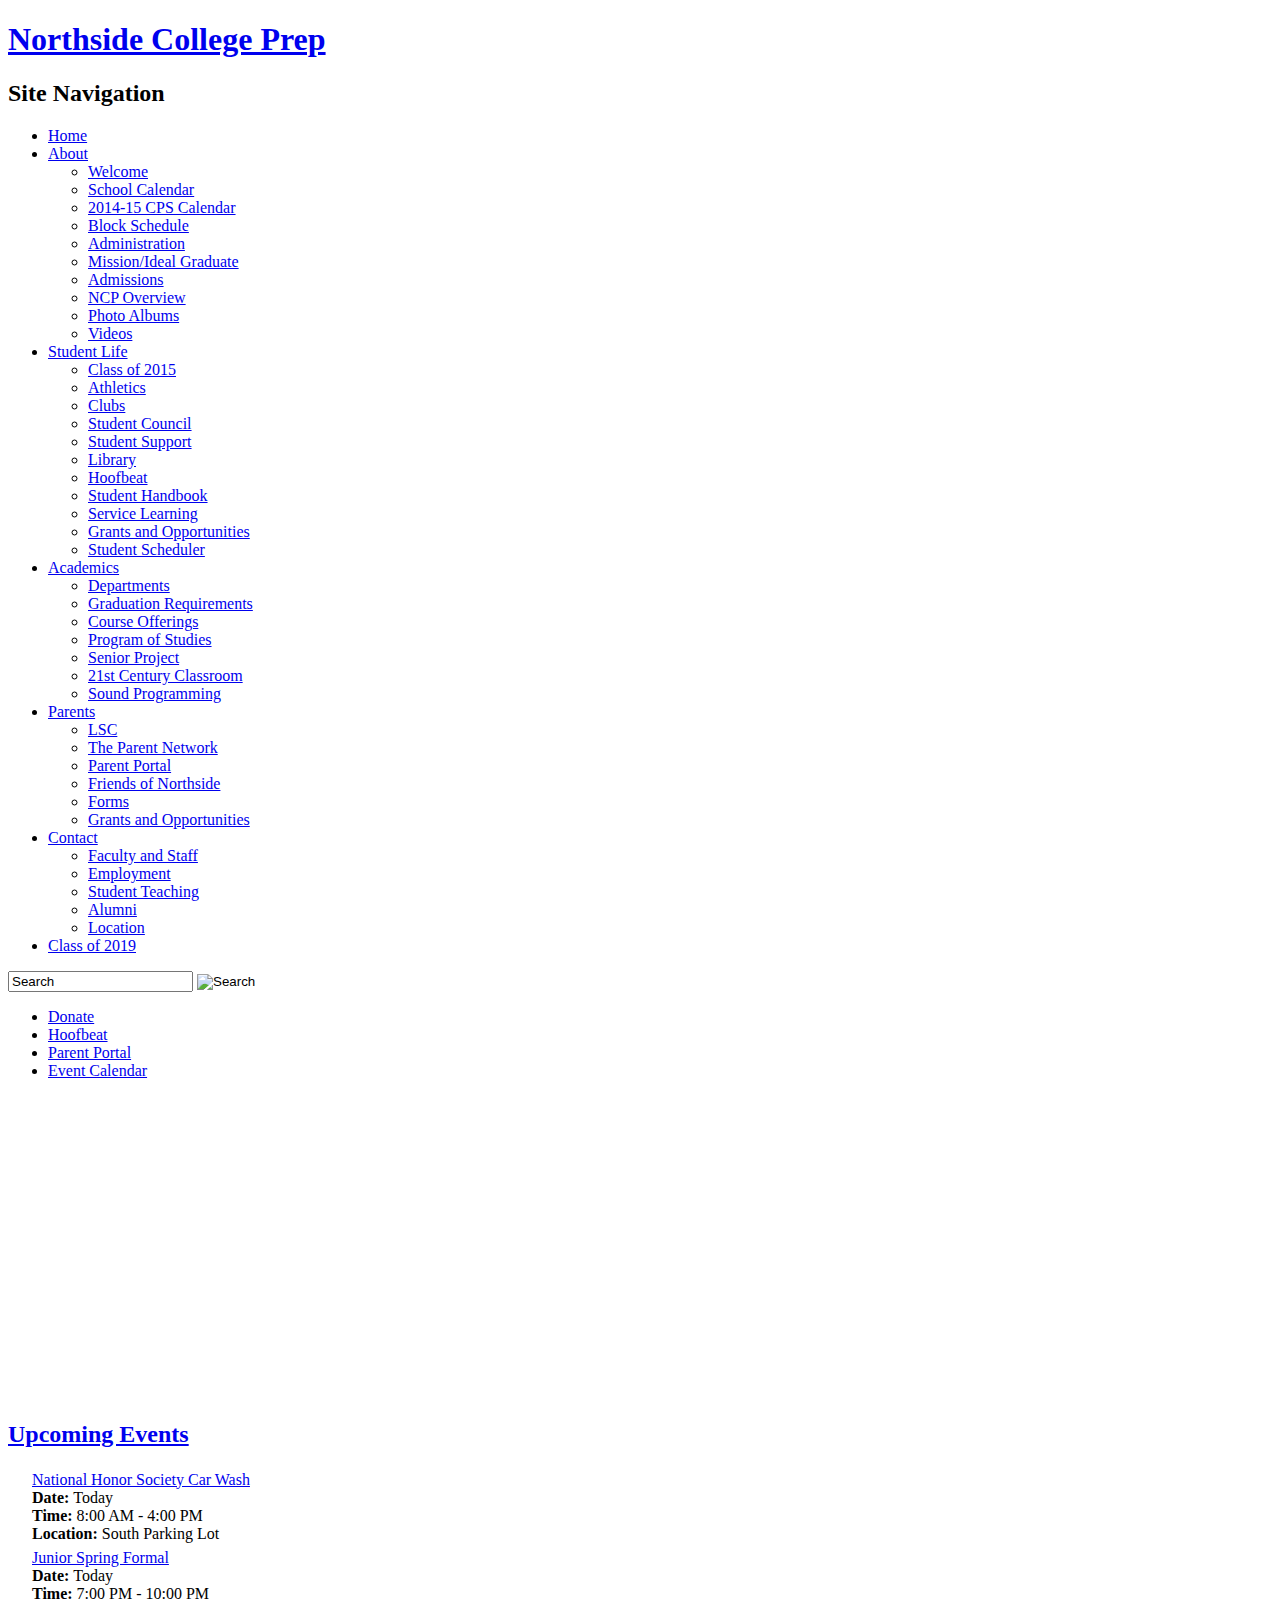
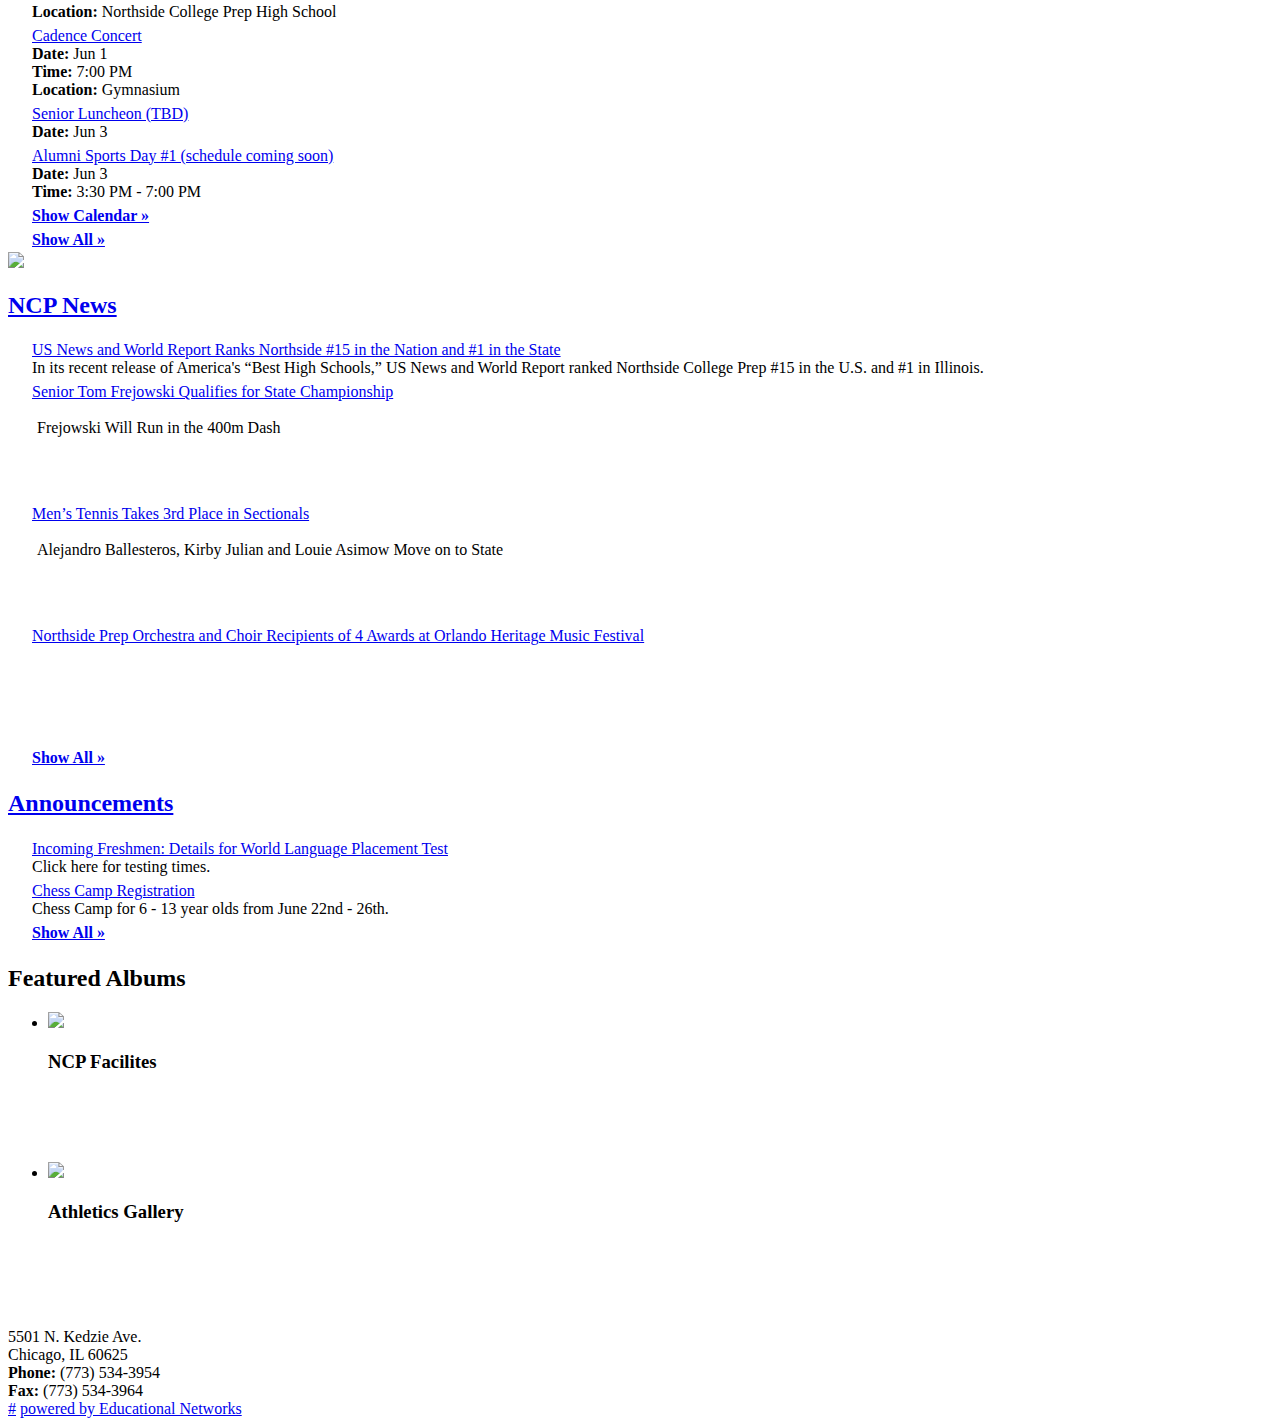
==== index.html @ 54188d97 "Rename Northside College Prep.html to index.html" ====
<!DOCTYPE html>
<!-- saved from url=(0029)http://www.northsideprep.org/ -->
<html lang="en"><head><meta http-equiv="Content-Type" content="text/html; charset=UTF-8">
		<title>Northside College Prep</title>
		
		<meta http-equiv="description" content="Northside College Prep">
		
		
		
		
		
		
		
		<meta name="generator" content="SchoolSitePro">
		
		<link rel="icon" href="http://www.northsideprep.org/favicon.ico" type="image/x-icon">
		<link rel="shortcut icon" href="http://www.northsideprep.org/favicon.ico" type="image/x-icon">
		<link rel="stylesheet" href="./Northside College Prep_files/main-pack.css" type="text/css">
		
			<link rel="stylesheet" href="./Northside College Prep_files/main.css" type="text/css">
		
		
			<link rel="stylesheet" href="./Northside College Prep_files/web_apps-pack.css" type="text/css">
		
		
		<script type="text/javascript">
			var Common = {
				donationsPopup : 0	
			};
			
			
				function getId(a){return document.getElementById(a)}function MM_swapImage(){var e,d=0,b,c=MM_swapImage.arguments;document.MM_sr=new Array;for(e=0;e<(c.length-2);e+=3){if((b=MM_findObj(c[e]))!=null){document.MM_sr[d++]=b;if(!b.oSrc){b.oSrc=b.src}b.src=c[e+2]}}}function P7_autoLayers(){var m,c,e,n,l=P7_autoLayers.arguments;var d=parseInt(l[0]);if(isNaN(d)){d=0}if(!document.p7setc){p7c=new Array();document.p7setc=true;for(var h=0;h<10;h++){p7c[h]=new Array()}}for(e=0;e<p7c[d].length;e++){if((m=MM_findObj(p7c[d][e]))!=null){c=(document.layers)?m:m.style;c.visibility="hidden"}}for(e=1;e<l.length;e++){if((m=MM_findObj(l[e]))!=null){c=(document.layers)?m:m.style;c.visibility="visible";n=false;for(j=0;j<p7c[d].length;j++){if(l[e]==p7c[d][j]){n=true}}if(!n){p7c[d][p7c[d].length++]=l[e]}}}}function MM_preloadImages(){var f=document;if(f.images){if(!f.MM_p){f.MM_p=new Array()}var e,c=f.MM_p.length,b=MM_preloadImages.arguments;for(e=0;e<b.length;e++){if(b[e].indexOf("#")!=0){f.MM_p[c]=new Image;f.MM_p[c++].src=b[e]}}}}function MM_swapImgRestore(){var d,b,c=document.MM_sr;for(d=0;c&&d<c.length&&(b=c[d])&&b.oSrc;d++){b.src=b.oSrc}}function MM_findObj(f,e){var c,b,a;if(!e){e=document}if((c=f.indexOf("?"))>0&&parent.frames.length){e=parent.frames[f.substring(c+1)].document;f=f.substring(0,c)}if(!(a=e[f])&&e.all){a=e.all[f]}for(b=0;!a&&b<e.forms.length;b++){a=e.forms[b][f]}for(b=0;!a&&e.layers&&b<e.layers.length;b++){a=MM_findObj(f,e.layers[b].document)}if(!a&&e.getElementById){a=e.getElementById(f)}return a}function popup(b,d,c,a){popWindow(b,d,c,a)}function popWindow(b,d,c,a){if(!startNewWindow(b,d,c,a)){alert("Ooops\n\nYou seem to have a popup blocker. Please disable it to see the page!")}}function startNewWindow(b,f,d,a){var e=document.location.host;e=e.replace(/./g,"");this.name=e+"Main";var c=window.open(b,f,"menubar=no,scrollbars=yes,width="+d+",height="+a+",resizable=1,status=yes");if(c==null){return false}return true}function openVideoWindow(a){var b=open(a,"VideoWindow","width=320,height=320,screenX=0,screenY=0");if(b=null){alert("Ooops\n\nYou seem to have a popup blocker. Please disable it to see the video!")}}function openFlashVideo(b,c,a){if(c==null||c==""){c=320}if(a==null||a==""){a=283}var d=open("/apps/videos/flash_popup.jsp?f="+b,"VideoWindow","width="+c+",height="+a+",screenX=0,screenY=0");if(d=null){alert("Ooops\n\nYou seem to have a popup blocker. Please disable it to see the video!")}}function donate(){var a=document.location.host;if(a.indexOf(":")>0){a=a.substring(0,a.indexOf(":"))}if(window.Common&&Common.donationsPopup==1){var b=startNewWindow("/apps/s/donations/index.jsp?h="+a,"SecureDonations",700,480);if(!b){alert("You seem to have a popup blocker. We will continue in the main browser window.");window.location.href="/apps/s/donations/index.jsp?h="+a}}else{window.location.href="/apps/s/donations/index.jsp?h="+a}}function getRN(){return Math.round(Math.random()*10000000)}function proxyKiller(){var f=getRN();var g=document.location.host;var b=document.getElementsByTagName("a");for(i=0;i<b.length;i++){var e=b[i].href;if(e.indexOf("javascript")<0&&e.indexOf("mailto")<0&&e.indexOf("&rn=")<0&&e.indexOf("?rn=")<0&&e.indexOf("#")<0&&(e.indexOf("http://"+g)==0||e.indexOf("https://secure.educationalnetworks.")==0)){var c=b[i].innerHTML;if(e.indexOf("?")>=0){b[i].href+="&rn="+f}else{b[i].href+="?rn="+f}if(b[i].innerHTML!=c){b[i].innerHTML=c}}}}function trimString(b){if(typeof b!="string"){return b}var a=b;var d=a.substring(0,1);while(d==" "||d=="\n"||d=="\r"||d=="\t"){a=a.substring(1,a.length);d=a.substring(0,1)}d=a.substring(a.length-1,a.length);while(d==" "||d=="\n"||d=="\r"||d=="\t"){a=a.substring(0,a.length-1);d=a.substring(a.length-1,a.length)}return a}function validatePositiveInteger(b){if(b==null||b==""){return false}var a="0123456789";for(i=0;i<b.length;i++){if(a.indexOf(b.charAt(i))<0){return false}}return true}function validateDollarAmount(c){if(c==null||c==""){return false}var b="0123456789.";var a=0;for(i=0;i<c.length;i++){if(c.charAt(i)=="."){a++}if(b.indexOf(c.charAt(i))<0){return false}}if(a>1||(a==1&&c.indexOf(".")!=c.length-3)){return false}return true}function rotatePics(c,e,a){var b=getId(c);if(b!=null){var d;do{d="/pics/"+c+"/"+Math.floor(Math.random()*e)+".jpg"}while(b.src.indexOf(d)>=0);b.src=d;setTimeout('rotatePics("'+c+'",'+e+","+a+")",a)}}function toUTF8(a){if(a==null){return a}for(i=0;i<a.length;i++){if(a.charCodeAt(i)>126){var b="&#"+a.charCodeAt(i)+";";a=a.substring(0,i)+b+a.substring(i+1,a.length)}}return a}function setCookie(b,c,a){if(a!=null&&a!=""){document.cookie=b+"="+escape(c)+"; path=/; expires="+a}else{document.cookie=b+"="+escape(c)+"; path=/;"}}function getCookie(d){var b=document.cookie.split("; ");for(var c=0;c<b.length;c++){var a=b[c].split("=");if(d==a[0]){return unescape(a[1])}}return null}function delCookie(a){document.cookie=a+"=x ; expires=Fri, 31 Dec 1999 23:59:59 GMT;"}function onEnter(e,callback){var characterCode;if(e&&e.which){characterCode=e.which}else{e=window.event;try{characterCode=e.keyCode}catch(ex){characterCode=-1}}if(characterCode==13){eval(callback);return false}else{return true}}function CommonIsLoaded(){return true};
			
		</script>
		
			<!--[if lt IE 9]>
				<script src="//html5shim.googlecode.com/svn/trunk/html5.js"></script>
			<![endif]-->
		
		
		
	<link href="./Northside College Prep_files/css" rel="stylesheet" type="text/css"></head>
	
	
	
	
		



<!-- Conditional classes for IE -->
<!--[if lt IE 9]><script src="http://html5shiv.googlecode.com/svn/trunk/html5.js"></script><![endif]-->
<!--[if lt IE 7]> <body class="ie6 oldie" lang="en"> <![endif]-->
<!--[if IE 7]>    <body class="ie7 oldie" lang="en"> <![endif]-->
<!--[if IE 8]>    <body class="ie8 oldie" lang="en"> <![endif]-->
<!--[if gt IE 8]><!-->
<body class="">
<!--<![endif]-->

<div id="wrapper-index">
<div class="center-bg">
<header id="header">
	<div class="header-inside">
		<div class="inside"> 
			<h1><a id="header-name" class="png-bg" href="./Northside College Prep_files/Northside College Prep.html">Northside College Prep</a></h1>
			
<nav id="menu" class="cf">
  <h2 class="ir">Site Navigation</h2>
  



<ul id="topnav" class="cf"><li class="top-level top-1"><a href="http://www.northsideprep.org/index.jsp">Home</a></li><li class="top-level top-2"><a href="javascript:;">About</a><ul><li><a href="http://www.northsideprep.org/apps/pages/index.jsp?uREC_ID=237168&type=d">Welcome</a></li><li><a href="http://www.northsideprep.org/apps/pages/index.jsp?uREC_ID=240282&type=d">School Calendar</a></li><li><a href="http://www.northsideprep.org/pdf/SY14_15Calendar_Update_.pdf" target="_blank">2014-15 CPS Calendar</a></li><li><a href="http://www.northsideprep.org/apps/pages/index.jsp?uREC_ID=239098&type=d">Block Schedule</a></li><li><a href="http://www.northsideprep.org/apps/staff/?staffCatREC_ID=2198">Administration</a></li><li><a href="http://www.northsideprep.org/apps/pages/index.jsp?uREC_ID=237167&type=d">Mission/Ideal Graduate</a></li><li><a href="http://www.northsideprep.org/apps/pages/index.jsp?uREC_ID=237839&type=d&pREC_ID=459896">Admissions</a></li><li><a href="http://www.northsideprep.org/pdf/AboutNCP%20Brochure.pdf" target="_blank">NCP Overview</a></li><li><a href="http://www.northsideprep.org/apps/album">Photo Albums</a></li><li><a href="http://www.northsideprep.org/apps/videos/">Videos</a></li></ul></li><li class="top-level top-3"><a href="javascript:;">Student Life</a><ul><li><a href="http://www.northsideprep.org/apps/pages/index.jsp?uREC_ID=239307&type=d">Class of 2015</a></li><li><a href="http://www.northsideprep.org/apps/pages/index.jsp?uREC_ID=237288&type=d&pREC_ID=459763">Athletics</a></li><li><a href="http://www.northsideprep.org/apps/pages/index.jsp?uREC_ID=238884&type=d">Clubs</a></li><li><a href="http://www.nscollegeprep.cps.k12.il.us/ncphs/activities/clubs/scouncil/" target="_blank">Student Council</a></li><li><a href="http://www.northsideprep.org/apps/pages/index.jsp?uREC_ID=237841&type=d">Student Support</a></li><li><a href="http://www.northsideprep.org/apps/pages/index.jsp?uREC_ID=237286&type=d">Library</a></li><li><a href="http://www.ncphoofbeat.org/" target="_blank">Hoofbeat</a></li><li><a href="http://www.northsideprep.org/pdf/Student%20Handbook14-15%20website%20_minus%20fees_.pdf" target="_blank">Student Handbook</a></li><li><a href="http://www.northsideprep.org/apps/pages/index.jsp?uREC_ID=237842&type=d">Service Learning</a></li><li><a href="http://www.northsideprep.org/apps/pages/index.jsp?uREC_ID=241210&type=d">Grants and Opportunities</a></li><li><a href="https://verify.cps.k12.il.us/StudentScheduler/Login" target="_blank">Student Scheduler</a></li></ul></li><li class="top-level top-4"><a href="javascript:;">Academics</a><ul><li><a href="http://www.northsideprep.org/apps/departments">Departments</a></li><li><a href="http://www.northsideprep.org/apps/pages/index.jsp?uREC_ID=237302&type=d">Graduation Requirements</a></li><li><a href="http://www.northsideprep.org/pdf/Course%20Offerings.pdf" target="_blank">Course Offerings</a></li><li><a href="http://www.northsideprep.org/pdf/ProgramOfStudies.pdf" target="_blank">Program of Studies</a></li><li><a href="http://www.northsideprep.org/apps/pages/index.jsp?uREC_ID=239311&type=d">Senior Project</a></li><li><a href="http://www.northsideprep.org/apps/pages/index.jsp?uREC_ID=237843&type=d">21st Century Classroom</a></li><li><a href="http://www.northsideprep.org/apps/pages/index.jsp?uREC_ID=237275&type=d&termREC_ID=&pREC_ID=499533" target="_blank">Sound Programming</a></li></ul></li><li class="top-level top-5"><a href="javascript:;">Parents</a><ul><li><a href="http://www.northsideprep.org/apps/pages/index.jsp?uREC_ID=237308&type=d&pREC_ID=459918">LSC</a></li><li><a href="http://www.northsideparentnetwork.com/" target="_blank">The Parent Network</a></li><li><a href="http://www.northsideprep.org/apps/pages/index.jsp?uREC_ID=261706&type=d">Parent Portal</a></li><li><a href="http://www.friendsofnorthside.org/" target="_blank">Friends of Northside</a></li><li><a href="http://www.northsideprep.org/apps/pages/index.jsp?uREC_ID=237311&type=d">Forms</a></li><li><a href="http://www.northsideprep.org/apps/pages/index.jsp?uREC_ID=241210&type=d">Grants and Opportunities</a></li></ul></li><li class="top-level top-6"><a href="javascript:;">Contact</a><ul><li><a href="http://www.northsideprep.org/apps/staff">Faculty and Staff</a></li><li><a href="http://www.northsideprep.org/apps/pages/index.jsp?uREC_ID=237844&type=d">Employment</a></li><li><a href="http://www.northsideprep.org/apps/pages/index.jsp?uREC_ID=239081&type=d">Student Teaching</a></li><li><a href="https://0af2a15a7650f20fa3b6519e5723b5e0e9d32373.googledrive.com/host/0B5AYGizn19POM3VCWWNmVnNDV1U/index.html" target="_blank">Alumni</a></li><li><a href="http://www.northsideprep.org/apps/maps/">Location</a></li></ul></li><li class="top-level top-7" style="background: none;"><a href="http://www.northsideprep.org/apps/pages/index.jsp?uREC_ID=237840&type=d">Class of 2019</a></li></ul>

  <div id="search" class="png-bg"> 
    
    <form id="searchbox_008260185677602921877:wg9vhkn04ca" action="http://www.northsideprep.org/search/index.jsp">
      <input type="hidden" name="cx" value="008260185677602921877:wg9vhkn04ca">
      <input type="hidden" name="cof" value="FORID:9">
      <input id="search-field" name="q" type="text" value="Search" onclick="if (this.value==&#39;Search&#39;) this.value=&#39;&#39;;" onblur="if (this.value==&#39;&#39;) this.value=&#39;Search&#39;;">
      <input id="search-img" class="png-bg" type="image" src="./Northside College Prep_files/search_button.png" name="sa" value="Search">
    </form>
     
  </div>
</nav>

 
 
 
 
 
 
 
 
 

			<a href="./Northside College Prep_files/Northside College Prep.html" class="top-logo"></a>
			<ul class="top-links">
				<li><a href="http://www.friendsofnorthside.org/donate.html" target="_blank">Donate</a></li>
				<li><a href="http://www.ncphoofbeat.org/" target="_blank">Hoofbeat</a></li>
				<li><a href="https://parent.cps.k12.il.us/pc/default.aspx" target="_blank">Parent Portal</a></li>
				<li><a href="http://www.northsideprep.org/apps/events/index.jsp?id=0" style="border: none;">Event Calendar</a></li>
			</ul>
		</div>
	</div>
	<!-- inside --> 
</header>
<div class="content">
<div class="inside">




	
	
	



<img width="1" height="1" border="0" style="display: none;" alt="counter" src="./Northside College Prep_files/count">




	


<div id="index-wrapper" class="container_12">
	<div id="index-top" class="cf">
		<div id="slideshow">
			<div class="slider">
				
					
					
				



<div id="containerDIV-id" class="containerDIV-id-duplicateRotatorDiv" style="display: block;">

	
		
			<div id="containerDIV-id-ir2586-slider" class="nivoSlider" style="position: relative; background: url(http://northsideprep.org/rotating_images/2586/2586_17_950_0_117.jpg) 50% 50% / cover no-repeat;"><div class="nivo-caption-wrapper"><div class="nivo-caption" style="; display: none; position: absolute; z-index: 1000;"></div></div><div class="nivo-pause" style="display: none;"></div><div class="nivo-slice" style="left: 0px; width: 950px; height: 100%; opacity: 0.0339644437708945; background: url(http://northsideprep.org/rotating_images/2586/2586_20_950_0_313.jpg) 50% 50% / cover no-repeat;" id="nivo-slice-0"></div><div class="nivo-slice" style="left: 41px; width: 41px; height: 0px; opacity: 0; background: url(http://northsideprep.org/rotating_images/2586/2586_20_950_0_313.jpg) -41px 0% no-repeat;"></div><div class="nivo-slice" style="left: 82px; width: 41px; height: 0px; opacity: 0; background: url(http://northsideprep.org/rotating_images/2586/2586_20_950_0_313.jpg) -82px 0% no-repeat;"></div><div class="nivo-slice" style="left: 123px; width: 41px; height: 0px; opacity: 0; background: url(http://northsideprep.org/rotating_images/2586/2586_20_950_0_313.jpg) -123px 0% no-repeat;"></div><div class="nivo-slice" style="left: 164px; width: 41px; height: 0px; opacity: 0; background: url(http://northsideprep.org/rotating_images/2586/2586_20_950_0_313.jpg) -164px 0% no-repeat;"></div><div class="nivo-slice" style="left: 205px; width: 41px; height: 0px; opacity: 0; background: url(http://northsideprep.org/rotating_images/2586/2586_20_950_0_313.jpg) -205px 0% no-repeat;"></div><div class="nivo-slice" style="left: 246px; width: 41px; height: 0px; opacity: 0; background: url(http://northsideprep.org/rotating_images/2586/2586_20_950_0_313.jpg) -246px 0% no-repeat;"></div><div class="nivo-slice" style="left: 287px; width: 41px; height: 0px; opacity: 0; background: url(http://northsideprep.org/rotating_images/2586/2586_20_950_0_313.jpg) -287px 0% no-repeat;"></div><div class="nivo-slice" style="left: 328px; width: 41px; height: 0px; opacity: 0; background: url(http://northsideprep.org/rotating_images/2586/2586_20_950_0_313.jpg) -328px 0% no-repeat;"></div><div class="nivo-slice" style="left: 369px; width: 41px; height: 0px; opacity: 0; background: url(http://northsideprep.org/rotating_images/2586/2586_20_950_0_313.jpg) -369px 0% no-repeat;"></div><div class="nivo-slice" style="left: 410px; width: 41px; height: 0px; opacity: 0; background: url(http://northsideprep.org/rotating_images/2586/2586_20_950_0_313.jpg) -410px 0% no-repeat;"></div><div class="nivo-slice" style="left: 451px; width: 41px; height: 0px; opacity: 0; background: url(http://northsideprep.org/rotating_images/2586/2586_20_950_0_313.jpg) -451px 0% no-repeat;"></div><div class="nivo-slice" style="left: 492px; width: 41px; height: 0px; opacity: 0; background: url(http://northsideprep.org/rotating_images/2586/2586_20_950_0_313.jpg) -492px 0% no-repeat;"></div><div class="nivo-slice" style="left: 533px; width: 41px; height: 0px; opacity: 0; background: url(http://northsideprep.org/rotating_images/2586/2586_20_950_0_313.jpg) -533px 0% no-repeat;"></div><div class="nivo-slice" style="left: 574px; width: 41px; height: 0px; opacity: 0; background: url(http://northsideprep.org/rotating_images/2586/2586_20_950_0_313.jpg) -574px 0% no-repeat;"></div><div class="nivo-slice" style="left: 615px; width: 41px; height: 0px; opacity: 0; background: url(http://northsideprep.org/rotating_images/2586/2586_20_950_0_313.jpg) -615px 0% no-repeat;"></div><div class="nivo-slice" style="left: 656px; width: 41px; height: 0px; opacity: 0; background: url(http://northsideprep.org/rotating_images/2586/2586_20_950_0_313.jpg) -656px 0% no-repeat;"></div><div class="nivo-slice" style="left: 697px; width: 41px; height: 0px; opacity: 0; background: url(http://northsideprep.org/rotating_images/2586/2586_20_950_0_313.jpg) -697px 0% no-repeat;"></div><div class="nivo-slice" style="left: 738px; width: 41px; height: 0px; opacity: 0; background: url(http://northsideprep.org/rotating_images/2586/2586_20_950_0_313.jpg) -738px 0% no-repeat;"></div><div class="nivo-slice" style="left: 779px; width: 41px; height: 0px; opacity: 0; background: url(http://northsideprep.org/rotating_images/2586/2586_20_950_0_313.jpg) -779px 0% no-repeat;"></div><div class="nivo-slice" style="left: 820px; width: 41px; height: 0px; opacity: 0; background: url(http://northsideprep.org/rotating_images/2586/2586_20_950_0_313.jpg) -820px 0% no-repeat;"></div><div class="nivo-slice" style="left: 861px; width: 41px; height: 0px; opacity: 0; background: url(http://northsideprep.org/rotating_images/2586/2586_20_950_0_313.jpg) -861px 0% no-repeat;"></div><div class="nivo-slice" style="left: 902px; width: 48px; height: 0px; opacity: 0; background: url(http://northsideprep.org/rotating_images/2586/2586_20_950_0_313.jpg) -902px 0% no-repeat;"></div></div>
			
			<script src="./Northside College Prep_files/jquery-pack.js" type="text/javascript"></script>
			<script src="./Northside College Prep_files/player-pack.js" type="text/javascript"></script>
			<link rel="stylesheet" href="./Northside College Prep_files/player-pack.css" type="text/css" media="screen">

			<style type="text/css">
				#containerDIV-id-ir2586-slider { width: 950px; height: 305px; margin-left: 0.0px; }
				#containerDIV-id-ir2586-slider .nivo-navigation a { display: block; }
				#containerDIV-id-ir2586-slider .nivo-prevNav { left: 423px; }
				#containerDIV-id-ir2586-slider .nivo-imgCount { left: 445px; }
				#containerDIV-id-ir2586-slider .nivo-nextNav { right: 424px; }
				
			</style>
			<script type="text/javascript">
				imageRotatorJQuery = jQuery.noConflict();
				imageRotatorJQuery(window).load(function() {
					var container = document.getElementById("containerDIV-id");
					var rotator = document.getElementById("containerDIV-id-ir2586-slider"); 
					if(container) {
						if(container.className!="containerDIV-id-duplicateRotatorDiv") {
							var sliderNode = null;
							while(container.hasChildNodes()) {
								var lastChild = container.lastChild;
								if(lastChild.className=="containerDIV-id-duplicateRotatorDiv") {
									sliderNode = lastChild.cloneNode(true);
									sliderNode.setAttribute("id", "containerDIV-id-sliderContainer");
									sliderNode.style.display = "block";
								}
								container.removeChild(lastChild);
							}
							
							if(sliderNode) {
								container.appendChild(sliderNode);
							} else if(rotator) {
								container.appendChild(rotator);
							}
						}
						container.style.display = "block";
					}
					
					var _transition = 'random';
					if(/MSIE (\d+\.\d+);/.test(navigator.userAgent)) {
						var IEVersion = new Number(RegExp.$1);
						if(IEVersion<9) {
							_transition = 'fade';
						}
					}
					
					
				    curNivo = imageRotatorJQuery('#containerDIV-id-ir2586-slider').nivoSlider({
				        transition: _transition,
				        slices: Math.ceil("23"),
				        boxCols: Math.ceil("15"),
				        boxRows: Math.ceil("7"),
				        animationSpeed: 500,
				        rotateTime: 5000,
				        showNavigation: false,
				        beforeChange: function() { },
				        afterChange: function() { },
				        slideshowEnd: function() { },
				        lastSlide: function() {
				        	
				        },
				        afterLoad: function() { },
				        images: [
						
							{ 
								src: "http://northsideprep.org/rotating_images/2586/2586_11_950_0_96.jpg",
								caption: {
									"text": "",
									"styling": ""
								},
								loaded: false
							},
						
							{ 
								src: "http://northsideprep.org/rotating_images/2586/2586_12_950_0_7.jpg",
								caption: {
									"text": "",
									"styling": ""
								},
								loaded: false
							},
						
							{ 
								src: "http://northsideprep.org/rotating_images/2586/2586_17_950_0_117.jpg",
								caption: {
									"text": "",
									"styling": ""
								},
								loaded: false
							},
						
							{ 
								src: "http://northsideprep.org/rotating_images/2586/2586_20_950_0_313.jpg",
								caption: {
									"text": "",
									"styling": ""
								},
								loaded: false
							},
						
							{ 
								src: "http://northsideprep.org/rotating_images/2586/2586_0_1213_13_0.jpg",
								caption: {
									"text": "",
									"styling": ""
								},
								loaded: false
							},
						
							{ 
								src: "http://northsideprep.org/rotating_images/2586/2586_9_950_0_164.jpg",
								caption: {
									"text": "",
									"styling": ""
								},
								loaded: false
							},
						
							{ 
								src: "http://northsideprep.org/rotating_images/2586/2586_2_950_0_160.jpg",
								caption: {
									"text": "",
									"styling": ""
								},
								loaded: false
							},
						
							{ 
								src: "http://northsideprep.org/rotating_images/2586/2586_19_950_0_70.jpg",
								caption: {
									"text": "",
									"styling": ""
								},
								loaded: false
							},
						
							{ 
								src: "http://northsideprep.org/rotating_images/2586/2586_4_1010_0_51.jpg",
								caption: {
									"text": "",
									"styling": ""
								},
								loaded: false
							},
						
							{ 
								src: "http://northsideprep.org/rotating_images/2586/2586_21_950_0_183.jpg",
								caption: {
									"text": "",
									"styling": ""
								},
								loaded: false
							},
						
							{ 
								src: "http://northsideprep.org/rotating_images/2586/2586_14_950_0_62.jpg",
								caption: {
									"text": "",
									"styling": ""
								},
								loaded: false
							},
						
							{ 
								src: "http://northsideprep.org/rotating_images/2586/2586_7_950_0_22.jpg",
								caption: {
									"text": "",
									"styling": ""
								},
								loaded: false
							},
						
							{ 
								src: "http://northsideprep.org/rotating_images/2586/2586_18_950_0_71.jpg",
								caption: {
									"text": "",
									"styling": ""
								},
								loaded: false
							},
						
							{ 
								src: "http://northsideprep.org/rotating_images/2586/2586_22_950_0_195.jpg",
								caption: {
									"text": "",
									"styling": ""
								},
								loaded: false
							},
						
							{ 
								src: "http://northsideprep.org/rotating_images/2586/2586_10_950_0_164.jpg",
								caption: {
									"text": "",
									"styling": ""
								},
								loaded: false
							},
						
							{ 
								src: "http://northsideprep.org/rotating_images/2586/2586_23_950_0_162.jpg",
								caption: {
									"text": "",
									"styling": ""
								},
								loaded: false
							},
						
							{ 
								src: "http://northsideprep.org/rotating_images/2586/2586_5_950_0_75.jpg",
								caption: {
									"text": "",
									"styling": ""
								},
								loaded: false
							}
						
				        ],
				        preloadQueueLength: 2
				    });
				});
				
				function resizeSlider_ir2586() {
					var windowWidth = Math.max(parseFloat("950"), parseFloat(document.body.offsetWidth));
					var contentWidth = parseFloat("");
					if(contentWidth==0) {
						contentWidth = windowWidth;
					}
					document.getElementById("containerDIV-id-ir2586-slider").style.width = windowWidth + "px";
					var fadeSlice = document.getElementById("nivo-slice-0");
					if(fadeSlice!=null) {
						fadeSlice.style.width = windowWidth + "px";
					}
					// document.getElementById("containerDIV-id-ir2586-slider").style.height = Math.max((parseFloat("305")/parseFloat("950") * windowWidth), parseFloat("305")) + "px";
					document.getElementById("containerDIV-id-ir2586-slider").style.marginLeft = ((contentWidth - windowWidth) / 2.0) + "px";
				}
				
			</script>
		
	

</div>
			</div>
		</div>
	</div>
	<div id="marquee-new"> </div>
	
		
		
		
		
		
		
		
	




<script type="text/javascript" src="./Northside College Prep_files/h5m_com.js"></script>
<script type="text/javascript">
	var settings = {
		'parent':'marquee-new','id':'marqueeid','width':960,'height':24,'text':'','chase':15,'fontSize':16,'fontColor':'#000','fontFamily':'tuffyregular'
	};
	
	EduNet_Load(window, 'load', function(){
		new H5Marquee().init(settings);
	})
</script>


	<div id="columns" class="cf">
		<div class="columns-inside cf">
		<div id="left-column" class="">
			<section id="events">
				<h2><a class="png-bg" href="http://www.northsideprep.org/apps/events/">Upcoming Events</a></h2>
				<div class="container">
					


































<link rel="stylesheet" href="./Northside College Prep_files/events-pack.css" type="text/css">



		<table border="0" cellpadding="3" cellspacing="0" class="HPEvents autoCalendar" id="autoCalendar_0">
					
					
					<tbody><tr>
					<td width="15" align="right" valign="top" id="l"><img alt="" src="./Northside College Prep_files/bullet_arrow.gif" vspace="1"></td>
										<td id="r">
						<a href="http://www.northsideprep.org/apps/events2/event.jsp?eREC_ID=1440384&d=2015-5-30&id=0">National Honor Society Car Wash</a><br>
						
						<b>Date: </b> 
								Today
							
						
							<br><b>Time:</b>
							<span class="timefrom">8:00 AM</span>  - <span class="timeto">4:00 PM</span> 
						
						
							<br><b>Location:</b> South Parking Lot
						
					</td>
					</tr>
					
					
					
					<tr>
					<td width="15" align="right" valign="top" id="l"><img alt="" src="./Northside College Prep_files/bullet_arrow.gif" vspace="1"></td>
										<td id="r">
						<a href="http://www.northsideprep.org/apps/events2/event.jsp?eREC_ID=1505357&d=2015-5-30&id=0">Junior Spring Formal</a><br>
						
						<b>Date: </b> 
								Today
							
						
							<br><b>Time:</b>
							<span class="timefrom">7:00 PM</span>  - <span class="timeto">10:00 PM</span> 
						
						
							<br><b>Location:</b> Northside College Prep High School
						
					</td>
					</tr>
					
					
					
					<tr>
					<td width="15" align="right" valign="top" id="l"><img alt="" src="./Northside College Prep_files/bullet_arrow.gif" vspace="1"></td>
										<td id="r">
						<a href="http://www.northsideprep.org/apps/events2/event.jsp?eREC_ID=1429319&d=2015-6-1&id=0">Cadence Concert</a><br>
						
						<b>Date: </b> 
								Jun 1
							
						
							<br><b>Time:</b>
							<span class="timefrom">7:00 PM</span> 
						
						
							<br><b>Location:</b> Gymnasium
						
					</td>
					</tr>
					
					
					
					<tr>
					<td width="15" align="right" valign="top" id="l"><img alt="" src="./Northside College Prep_files/bullet_arrow.gif" vspace="1"></td>
										<td id="r">
						<a href="http://www.northsideprep.org/apps/events2/event.jsp?eREC_ID=1429356&d=2015-6-3&id=0">Senior Luncheon (TBD)</a><br>
						
						<b>Date: </b> 
								Jun 3
							
						
						
					</td>
					</tr>
					
					
					
					<tr>
					<td width="15" align="right" valign="top" id="l"><img alt="" src="./Northside College Prep_files/bullet_arrow.gif" vspace="1"></td>
										<td id="r">
						<a href="http://www.northsideprep.org/apps/events2/event.jsp?eREC_ID=1521186&d=2015-6-3&id=0">Alumni Sports Day #1 (schedule coming soon)</a><br>
						
						<b>Date: </b> 
								Jun 3
							
						
							<br><b>Time:</b>
							<span class="timefrom">3:30 PM</span>  - <span class="timeto">7:00 PM</span> 
						
						
					</td>
					</tr>
					 
	
	
		
			<tr class="autoCalendarLinks" id="showCalendar-0">
				<td width="15" id="l">&nbsp;</td>
				<td id="r">
					<b><a href="http://www.northsideprep.org/apps/events2/view_calendar.jsp?id=0" target="_blank">Show Calendar »</a></b>
				</td>
			</tr>
			<tr class="autoCalendarLinks" id="showAll-0">
				<td width="15" id="l">&nbsp;</td>
				<td id="r">
					<b><a href="http://www.northsideprep.org/apps/events2/index.jsp?id=0">Show All »</a></b>
				</td>
			</tr>
		
	

	</tbody></table>





				</div>
			</section>
			<a href="https://twitter.com/northsidecphs" target="_blank"><img src="./Northside College Prep_files/twet.png"></a>
			<!--<a class="twitter-timeline" href="https://twitter.com/northsidecphs" data-widget-id="499952939943739392">Tweets by @northsidecphs</a>
<script>!function(d,s,id){var js,fjs=d.getElementsByTagName(s)[0],p=/^http:/.test(d.location)?'http':'https';if(!d.getElementById(id)){js=d.createElement(s);js.id=id;js.src=p+"://platform.twitter.com/widgets.js";fjs.parentNode.insertBefore(js,fjs);}}(document,"script","twitter-wjs");</script>-->
		</div>
		<div id="center-column" class="">
			<section id="news">
				<h2><a class="png-bg" href="http://www.northsideprep.org/apps/news/">NCP News</a></h2>
				<div class="container">
					







	
	<table border="0" cellpadding="3" cellspacing="0" class="HPNews">
	
	
		<tbody><tr>
			<td width="15" align="right" valign="top" id="l"><img alt="" src="./Northside College Prep_files/bullet_arrow.gif" vspace="1"></td>
			<td id="r">
				<a href="http://www.northsideprep.org/apps/news/show_news.jsp?REC_ID=355925&id=0">US News and World Report Ranks Northside #15 in the Nation and #1 in the State</a><br>
				
				
				
					In its recent release of America's “Best High Schools,” US News and World Report ranked Northside College Prep #15 in the U.S. and #1 in Illinois.<br>
				
				
			</td>
		</tr>
	
		<tr>
			<td width="15" align="right" valign="top" id="l"><img alt="" src="./Northside College Prep_files/bullet_arrow.gif" vspace="1"></td>
			<td id="r">
				<a href="http://www.northsideprep.org/apps/news/show_news.jsp?REC_ID=358139&id=0">Senior Tom Frejowski Qualifies for State Championship </a><br>
				
				
					<img alt="" src="./Northside College Prep_files/spacer.gif" width="1" height="5"><br>
					
					<a href="http://www.northsideprep.org/apps/news/show_news.jsp?REC_ID=358139&id=0"><img alt="" src="./Northside College Prep_files/tom f__thumb.jpg" style="margin: 0px 5px 5px 0px;" class="sub" align="left" height="75"></a>
				
				
					Frejowski Will Run in the 400m Dash<br>
				
				
			</td>
		</tr>
	
		<tr>
			<td width="15" align="right" valign="top" id="l"><img alt="" src="./Northside College Prep_files/bullet_arrow.gif" vspace="1"></td>
			<td id="r">
				<a href="http://www.northsideprep.org/apps/news/show_news.jsp?REC_ID=358012&id=0">Men’s Tennis Takes 3rd Place in Sectionals</a><br>
				
				
					<img alt="" src="./Northside College Prep_files/spacer.gif" width="1" height="5"><br>
					
					<a href="http://www.northsideprep.org/apps/news/show_news.jsp?REC_ID=358012&id=0"><img alt="" src="./Northside College Prep_files/tennis sectionals_thumb.jpg" style="margin: 0px 5px 5px 0px;" class="sub" align="left" height="75"></a>
				
				
					Alejandro Ballesteros, Kirby Julian and Louie Asimow Move on to State<br>
				
				
			</td>
		</tr>
	
		<tr>
			<td width="15" align="right" valign="top" id="l"><img alt="" src="./Northside College Prep_files/bullet_arrow.gif" vspace="1"></td>
			<td id="r">
				<a href="http://www.northsideprep.org/apps/news/show_news.jsp?REC_ID=351474&id=0">Northside Prep Orchestra and Choir Recipients of 4 Awards at Orlando Heritage Music Festival</a><br>
				
				
					<img alt="" src="./Northside College Prep_files/spacer.gif" width="1" height="5"><br>
					
					<a href="http://www.northsideprep.org/apps/news/show_news.jsp?REC_ID=351474&id=0"><img alt="" src="./Northside College Prep_files/orlando trip_thumb.jpg" style="margin: 0px 5px 5px 0px;" class="sub" align="left" height="75"></a>
				
				
				
			</td>
		</tr>
	
	
		<tr id="showAll-0">
			<td width="15" id="l">&nbsp;</td>
			<td id="r"><b><a href="http://www.northsideprep.org/apps/news/index.jsp?id=0">Show All »</a></b><br></td>
		</tr>
	
	</tbody></table>
	



				</div>
			</section>
		</div>
		<div id="right-column" class="">
			<section id="anouncements">
			<h2><a class="png-bg" href="http://www.northsideprep.org/apps/news/index.jsp?id=2">Announcements</a></h2>
			
				
			







	
	<table border="0" cellpadding="3" cellspacing="0" class="HPNews">
	
	
		<tbody><tr>
			<td width="15" align="right" valign="top" id="l"><img alt="" src="./Northside College Prep_files/bullet_arrow.gif" vspace="1"></td>
			<td id="r">
				<a href="http://www.northsideprep.org/apps/news/show_news.jsp?REC_ID=355689&id=2">Incoming Freshmen: Details for World Language Placement Test</a><br>
				
				
				
					Click here for testing times.<br>
				
				
			</td>
		</tr>
	
		<tr>
			<td width="15" align="right" valign="top" id="l"><img alt="" src="./Northside College Prep_files/bullet_arrow.gif" vspace="1"></td>
			<td id="r">
				<a href="http://www.northsideprep.org/apps/news/show_news.jsp?REC_ID=347800&id=2">Chess Camp Registration</a><br>
				
				
				
					Chess Camp for 6 - 13 year olds from June 22nd - 26th.<br>
				
				
			</td>
		</tr>
	
	
		<tr id="showAll-2">
			<td width="15" id="l">&nbsp;</td>
			<td id="r"><b><a href="http://www.northsideprep.org/apps/news/index.jsp?id=2">Show All »</a></b><br></td>
		</tr>
	
	</tbody></table>
	



			</section>
			
				
				
				
				
				
			













	

	
	<link rel="stylesheet" href="./Northside College Prep_files/featured_20150414.css" type="text/css">
	
	
	
	<div class="HPFeaturedAlbums ">
		<h2 onclick="document.location.href=&#39;/apps/album/&#39;">Featured Albums</h2>
		
		<div class="featuredAlbums">
			<ul>
				
			
				
				
				<li class="featuredAlbum" onclick="document.location.href=&#39;/apps/album/index.jsp#albumREC_ID=75766&#39;" style="width:240px;height:150px">
					
					
					
						<img src="./Northside College Prep_files/56465507_f_240x150.jpg">
					
					
					
					<h3><span>NCP Facilites</span></h3>
				</li>
				
				
				
				<li class="featuredAlbum" onclick="document.location.href=&#39;/apps/album/index.jsp#albumREC_ID=75754&#39;" style="width:240px;height:150px">
					
					
					
						<img src="./Northside College Prep_files/83324866_f_240x150.jpg">
					
					
					
					<h3><span>Athletics Gallery</span></h3>
				</li>
				
				
			</ul>
		</div>
	</div>
	
			
		</div>
		</div>
	</div>
</div>







	
		


</div>
<!-- content-inner -->

</div>
<!-- content -->

<footer id="footer">
	<div class="footer-inside">
	<div class="inside">
		<div id="address-left"> 5501 N. Kedzie Ave.<br>
			Chicago, IL 60625 </div>
		<div id="address-right"><strong> Phone: </strong>(773) 534-3954<br>
			<strong>Fax:</strong> (773) 534-3964 </div>
		<a href="./Northside College Prep_files/Northside College Prep.html" id="name" class="png-bg"></a>
		<a id="district-logo" class="ir" href="http://www.cps.edu/Pages/home.aspx" target="_blank">#</a> <a id="edunet" class="ir png-bg" href="http://www.educationalnetworks.net/" target="_blank">powered by Educational Networks</a> </div>
		</div>
</footer>
</div>
</div>
<!-- wrapper --> 
<!--[if lt IE 7 ]>
    <script src="/shared/js/dd_belatedpng.js"></script>
    <script>DD_belatedPNG.fix("img, .png-bg, .overlaycontainer");</script>
  <![endif]--> 
<script type="text/javascript" src="./Northside College Prep_files/jquery.min.js"></script> 
<script type="text/javascript" src="./Northside College Prep_files/jquery-ui.min.js"></script> 
<script src="./Northside College Prep_files/scripts.js"></script>

	
	
	<script type="text/javascript">
		//proxyKiller();
	</script>
	
 





<!-- 62ms -->




</body></html>
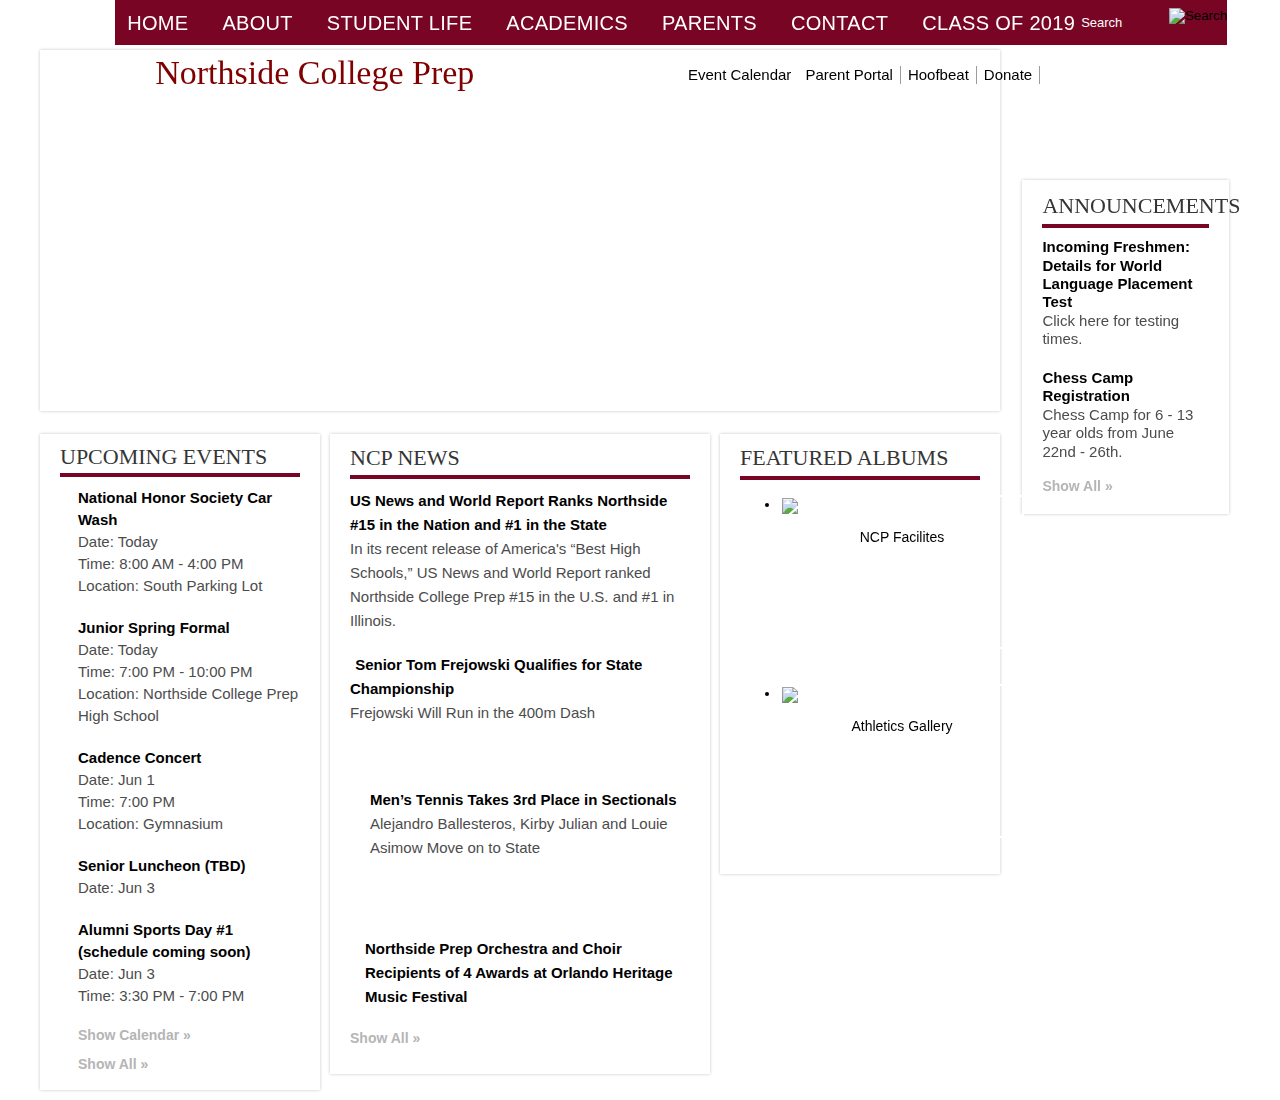
==== commit e8bef421: "See desc" ====
--- a/index.html
+++ b/index.html
@@ -16,14 +16,25 @@
 		<link rel="icon" href="http://www.northsideprep.org/favicon.ico" type="image/x-icon">
 		<link rel="shortcut icon" href="http://www.northsideprep.org/favicon.ico" type="image/x-icon">
 		<link rel="stylesheet" href="./Northside College Prep_files/main-pack.css" type="text/css">
-		
-			<link rel="stylesheet" href="./Northside College Prep_files/main.css" type="text/css">
-		
-		
-			<link rel="stylesheet" href="./Northside College Prep_files/web_apps-pack.css" type="text/css">
+		<script src="jquery.sticky.js"></script>
+		<link rel="stylesheet" href="./Northside College Prep_files/main.css" type="text/css">
+		<script src="./Northside College Prep_files/jquery-pack.js" type="text/javascript"></script>
+		<script src="./Northside College Prep_files/player-pack.js" type="text/javascript"></script>
+		<link rel="stylesheet" href="./Northside College Prep_files/player-pack.css" type="text/css" media="screen">
+		<link rel="stylesheet" href="./Northside College Prep_files/web_apps-pack.css" type="text/css">
 		
 		
 		<script type="text/javascript">
+			
+			$(document).ready(function() {
+				 
+					$(#Announcements).toggleClass("popup");
+
+
+				};
+
+
+
 			var Common = {
 				donationsPopup : 0	
 			};
@@ -40,12 +51,6 @@
 		
 		
 	<link href="./Northside College Prep_files/css" rel="stylesheet" type="text/css"></head>
-	
-	
-	
-	
-		
-
 
 
 <!-- Conditional classes for IE -->
@@ -62,17 +67,11 @@
 <header id="header">
 	<div class="header-inside">
 		<div class="inside"> 
-			<h1><a id="header-name" class="png-bg" href="./Northside College Prep_files/Northside College Prep.html">Northside College Prep</a></h1>
-			
-<nav id="menu" class="cf">
+					
+<nav id="menu" class="main-nav cf">
   <h2 class="ir">Site Navigation</h2>
-  
-
-
-
 <ul id="topnav" class="cf"><li class="top-level top-1"><a href="http://www.northsideprep.org/index.jsp">Home</a></li><li class="top-level top-2"><a href="javascript:;">About</a><ul><li><a href="http://www.northsideprep.org/apps/pages/index.jsp?uREC_ID=237168&type=d">Welcome</a></li><li><a href="http://www.northsideprep.org/apps/pages/index.jsp?uREC_ID=240282&type=d">School Calendar</a></li><li><a href="http://www.northsideprep.org/pdf/SY14_15Calendar_Update_.pdf" target="_blank">2014-15 CPS Calendar</a></li><li><a href="http://www.northsideprep.org/apps/pages/index.jsp?uREC_ID=239098&type=d">Block Schedule</a></li><li><a href="http://www.northsideprep.org/apps/staff/?staffCatREC_ID=2198">Administration</a></li><li><a href="http://www.northsideprep.org/apps/pages/index.jsp?uREC_ID=237167&type=d">Mission/Ideal Graduate</a></li><li><a href="http://www.northsideprep.org/apps/pages/index.jsp?uREC_ID=237839&type=d&pREC_ID=459896">Admissions</a></li><li><a href="http://www.northsideprep.org/pdf/AboutNCP%20Brochure.pdf" target="_blank">NCP Overview</a></li><li><a href="http://www.northsideprep.org/apps/album">Photo Albums</a></li><li><a href="http://www.northsideprep.org/apps/videos/">Videos</a></li></ul></li><li class="top-level top-3"><a href="javascript:;">Student Life</a><ul><li><a href="http://www.northsideprep.org/apps/pages/index.jsp?uREC_ID=239307&type=d">Class of 2015</a></li><li><a href="http://www.northsideprep.org/apps/pages/index.jsp?uREC_ID=237288&type=d&pREC_ID=459763">Athletics</a></li><li><a href="http://www.northsideprep.org/apps/pages/index.jsp?uREC_ID=238884&type=d">Clubs</a></li><li><a href="http://www.nscollegeprep.cps.k12.il.us/ncphs/activities/clubs/scouncil/" target="_blank">Student Council</a></li><li><a href="http://www.northsideprep.org/apps/pages/index.jsp?uREC_ID=237841&type=d">Student Support</a></li><li><a href="http://www.northsideprep.org/apps/pages/index.jsp?uREC_ID=237286&type=d">Library</a></li><li><a href="http://www.ncphoofbeat.org/" target="_blank">Hoofbeat</a></li><li><a href="http://www.northsideprep.org/pdf/Student%20Handbook14-15%20website%20_minus%20fees_.pdf" target="_blank">Student Handbook</a></li><li><a href="http://www.northsideprep.org/apps/pages/index.jsp?uREC_ID=237842&type=d">Service Learning</a></li><li><a href="http://www.northsideprep.org/apps/pages/index.jsp?uREC_ID=241210&type=d">Grants and Opportunities</a></li><li><a href="https://verify.cps.k12.il.us/StudentScheduler/Login" target="_blank">Student Scheduler</a></li></ul></li><li class="top-level top-4"><a href="javascript:;">Academics</a><ul><li><a href="http://www.northsideprep.org/apps/departments">Departments</a></li><li><a href="http://www.northsideprep.org/apps/pages/index.jsp?uREC_ID=237302&type=d">Graduation Requirements</a></li><li><a href="http://www.northsideprep.org/pdf/Course%20Offerings.pdf" target="_blank">Course Offerings</a></li><li><a href="http://www.northsideprep.org/pdf/ProgramOfStudies.pdf" target="_blank">Program of Studies</a></li><li><a href="http://www.northsideprep.org/apps/pages/index.jsp?uREC_ID=239311&type=d">Senior Project</a></li><li><a href="http://www.northsideprep.org/apps/pages/index.jsp?uREC_ID=237843&type=d">21st Century Classroom</a></li><li><a href="http://www.northsideprep.org/apps/pages/index.jsp?uREC_ID=237275&type=d&termREC_ID=&pREC_ID=499533" target="_blank">Sound Programming</a></li></ul></li><li class="top-level top-5"><a href="javascript:;">Parents</a><ul><li><a href="http://www.northsideprep.org/apps/pages/index.jsp?uREC_ID=237308&type=d&pREC_ID=459918">LSC</a></li><li><a href="http://www.northsideparentnetwork.com/" target="_blank">The Parent Network</a></li><li><a href="http://www.northsideprep.org/apps/pages/index.jsp?uREC_ID=261706&type=d">Parent Portal</a></li><li><a href="http://www.friendsofnorthside.org/" target="_blank">Friends of Northside</a></li><li><a href="http://www.northsideprep.org/apps/pages/index.jsp?uREC_ID=237311&type=d">Forms</a></li><li><a href="http://www.northsideprep.org/apps/pages/index.jsp?uREC_ID=241210&type=d">Grants and Opportunities</a></li></ul></li><li class="top-level top-6"><a href="javascript:;">Contact</a><ul><li><a href="http://www.northsideprep.org/apps/staff">Faculty and Staff</a></li><li><a href="http://www.northsideprep.org/apps/pages/index.jsp?uREC_ID=237844&type=d">Employment</a></li><li><a href="http://www.northsideprep.org/apps/pages/index.jsp?uREC_ID=239081&type=d">Student Teaching</a></li><li><a href="https://0af2a15a7650f20fa3b6519e5723b5e0e9d32373.googledrive.com/host/0B5AYGizn19POM3VCWWNmVnNDV1U/index.html" target="_blank">Alumni</a></li><li><a href="http://www.northsideprep.org/apps/maps/">Location</a></li></ul></li><li class="top-level top-7" style="background: none;"><a href="http://www.northsideprep.org/apps/pages/index.jsp?uREC_ID=237840&type=d">Class of 2019</a></li></ul>
-
-  <div id="search" class="png-bg"> 
+<div id="search" class="png-bg"> 
     
     <form id="searchbox_008260185677602921877:wg9vhkn04ca" action="http://www.northsideprep.org/search/index.jsp">
       <input type="hidden" name="cx" value="008260185677602921877:wg9vhkn04ca">
@@ -84,23 +83,16 @@
   </div>
 </nav>
 
- 
- 
- 
- 
- 
- 
- 
- 
- 
-
+		<div class="titlearea">  
+			<h1><a id="header-name" class="png-bg" href="Northside College Prep.html">Northside College Prep</a></h1>
 			<a href="./Northside College Prep_files/Northside College Prep.html" class="top-logo"></a>
 			<ul class="top-links">
-				<li><a href="http://www.friendsofnorthside.org/donate.html" target="_blank">Donate</a></li>
-				<li><a href="http://www.ncphoofbeat.org/" target="_blank">Hoofbeat</a></li>
-				<li><a href="https://parent.cps.k12.il.us/pc/default.aspx" target="_blank">Parent Portal</a></li>
-				<li><a href="http://www.northsideprep.org/apps/events/index.jsp?id=0" style="border: none;">Event Calendar</a></li>
+				<li><a class = "topmenu" href="http://www.friendsofnorthside.org/donate.html" target="_blank">Donate</a></li>
+				<li><a class = "topmenu" href="http://www.ncphoofbeat.org/" target="_blank">Hoofbeat</a></li>
+				<li><a class = "topmenu" href="https://parent.cps.k12.il.us/pc/default.aspx" target="_blank">Parent Portal</a></li>
+				<li><a class = "topmenu" href="http://www.northsideprep.org/apps/events/index.jsp?id=0" style="border: none;">Event Calendar</a></li>
 			</ul>
+		</div>
 		</div>
 	</div>
 	<!-- inside --> 
@@ -142,12 +134,10 @@
 		
 			<div id="containerDIV-id-ir2586-slider" class="nivoSlider" style="position: relative; background: url(http://northsideprep.org/rotating_images/2586/2586_17_950_0_117.jpg) 50% 50% / cover no-repeat;"><div class="nivo-caption-wrapper"><div class="nivo-caption" style="; display: none; position: absolute; z-index: 1000;"></div></div><div class="nivo-pause" style="display: none;"></div><div class="nivo-slice" style="left: 0px; width: 950px; height: 100%; opacity: 0.0339644437708945; background: url(http://northsideprep.org/rotating_images/2586/2586_20_950_0_313.jpg) 50% 50% / cover no-repeat;" id="nivo-slice-0"></div><div class="nivo-slice" style="left: 41px; width: 41px; height: 0px; opacity: 0; background: url(http://northsideprep.org/rotating_images/2586/2586_20_950_0_313.jpg) -41px 0% no-repeat;"></div><div class="nivo-slice" style="left: 82px; width: 41px; height: 0px; opacity: 0; background: url(http://northsideprep.org/rotating_images/2586/2586_20_950_0_313.jpg) -82px 0% no-repeat;"></div><div class="nivo-slice" style="left: 123px; width: 41px; height: 0px; opacity: 0; background: url(http://northsideprep.org/rotating_images/2586/2586_20_950_0_313.jpg) -123px 0% no-repeat;"></div><div class="nivo-slice" style="left: 164px; width: 41px; height: 0px; opacity: 0; background: url(http://northsideprep.org/rotating_images/2586/2586_20_950_0_313.jpg) -164px 0% no-repeat;"></div><div class="nivo-slice" style="left: 205px; width: 41px; height: 0px; opacity: 0; background: url(http://northsideprep.org/rotating_images/2586/2586_20_950_0_313.jpg) -205px 0% no-repeat;"></div><div class="nivo-slice" style="left: 246px; width: 41px; height: 0px; opacity: 0; background: url(http://northsideprep.org/rotating_images/2586/2586_20_950_0_313.jpg) -246px 0% no-repeat;"></div><div class="nivo-slice" style="left: 287px; width: 41px; height: 0px; opacity: 0; background: url(http://northsideprep.org/rotating_images/2586/2586_20_950_0_313.jpg) -287px 0% no-repeat;"></div><div class="nivo-slice" style="left: 328px; width: 41px; height: 0px; opacity: 0; background: url(http://northsideprep.org/rotating_images/2586/2586_20_950_0_313.jpg) -328px 0% no-repeat;"></div><div class="nivo-slice" style="left: 369px; width: 41px; height: 0px; opacity: 0; background: url(http://northsideprep.org/rotating_images/2586/2586_20_950_0_313.jpg) -369px 0% no-repeat;"></div><div class="nivo-slice" style="left: 410px; width: 41px; height: 0px; opacity: 0; background: url(http://northsideprep.org/rotating_images/2586/2586_20_950_0_313.jpg) -410px 0% no-repeat;"></div><div class="nivo-slice" style="left: 451px; width: 41px; height: 0px; opacity: 0; background: url(http://northsideprep.org/rotating_images/2586/2586_20_950_0_313.jpg) -451px 0% no-repeat;"></div><div class="nivo-slice" style="left: 492px; width: 41px; height: 0px; opacity: 0; background: url(http://northsideprep.org/rotating_images/2586/2586_20_950_0_313.jpg) -492px 0% no-repeat;"></div><div class="nivo-slice" style="left: 533px; width: 41px; height: 0px; opacity: 0; background: url(http://northsideprep.org/rotating_images/2586/2586_20_950_0_313.jpg) -533px 0% no-repeat;"></div><div class="nivo-slice" style="left: 574px; width: 41px; height: 0px; opacity: 0; background: url(http://northsideprep.org/rotating_images/2586/2586_20_950_0_313.jpg) -574px 0% no-repeat;"></div><div class="nivo-slice" style="left: 615px; width: 41px; height: 0px; opacity: 0; background: url(http://northsideprep.org/rotating_images/2586/2586_20_950_0_313.jpg) -615px 0% no-repeat;"></div><div class="nivo-slice" style="left: 656px; width: 41px; height: 0px; opacity: 0; background: url(http://northsideprep.org/rotating_images/2586/2586_20_950_0_313.jpg) -656px 0% no-repeat;"></div><div class="nivo-slice" style="left: 697px; width: 41px; height: 0px; opacity: 0; background: url(http://northsideprep.org/rotating_images/2586/2586_20_950_0_313.jpg) -697px 0% no-repeat;"></div><div class="nivo-slice" style="left: 738px; width: 41px; height: 0px; opacity: 0; background: url(http://northsideprep.org/rotating_images/2586/2586_20_950_0_313.jpg) -738px 0% no-repeat;"></div><div class="nivo-slice" style="left: 779px; width: 41px; height: 0px; opacity: 0; background: url(http://northsideprep.org/rotating_images/2586/2586_20_950_0_313.jpg) -779px 0% no-repeat;"></div><div class="nivo-slice" style="left: 820px; width: 41px; height: 0px; opacity: 0; background: url(http://northsideprep.org/rotating_images/2586/2586_20_950_0_313.jpg) -820px 0% no-repeat;"></div><div class="nivo-slice" style="left: 861px; width: 41px; height: 0px; opacity: 0; background: url(http://northsideprep.org/rotating_images/2586/2586_20_950_0_313.jpg) -861px 0% no-repeat;"></div><div class="nivo-slice" style="left: 902px; width: 48px; height: 0px; opacity: 0; background: url(http://northsideprep.org/rotating_images/2586/2586_20_950_0_313.jpg) -902px 0% no-repeat;"></div></div>
 			
-			<script src="./Northside College Prep_files/jquery-pack.js" type="text/javascript"></script>
-			<script src="./Northside College Prep_files/player-pack.js" type="text/javascript"></script>
-			<link rel="stylesheet" href="./Northside College Prep_files/player-pack.css" type="text/css" media="screen">
+
 
 			<style type="text/css">
-				#containerDIV-id-ir2586-slider { width: 950px; height: 305px; margin-left: 0.0px; }
+				#containerDIV-id-ir2586-slider { width: 100%; height: 305px; margin-left: 0.0px; }
 				#containerDIV-id-ir2586-slider .nivo-navigation a { display: block; }
 				#containerDIV-id-ir2586-slider .nivo-prevNav { left: 423px; }
 				#containerDIV-id-ir2586-slider .nivo-imgCount { left: 445px; }
@@ -195,8 +185,8 @@
 				        slices: Math.ceil("23"),
 				        boxCols: Math.ceil("15"),
 				        boxRows: Math.ceil("7"),
-				        animationSpeed: 500,
-				        rotateTime: 5000,
+				        animationSpeed: 400,
+				        rotateTime: 3500,
 				        showNavigation: false,
 				        beforeChange: function() { },
 				        afterChange: function() { },
@@ -417,40 +407,10 @@
 	<div id="columns" class="cf">
 		<div class="columns-inside cf">
 		<div id="left-column" class="">
+
 			<section id="events">
 				<h2><a class="png-bg" href="http://www.northsideprep.org/apps/events/">Upcoming Events</a></h2>
 				<div class="container">
-					
-
-
-
-
-
-
-
-
-
-
-
-
-
-
-
-
-
-
-
-
-
-
-
-
-
-
-
-
-
-
 
 
 
@@ -463,7 +423,7 @@
 					
 					
 					<tbody><tr>
-					<td width="15" align="right" valign="top" id="l"><img alt="" src="./Northside College Prep_files/bullet_arrow.gif" vspace="1"></td>
+					<td class="calsec" width="15" align="right" valign="top" id="l"><img alt="" src="./Northside College Prep_files/bullet_arrow.gif" vspace="1"></td>
 										<td id="r">
 						<a href="http://www.northsideprep.org/apps/events2/event.jsp?eREC_ID=1440384&d=2015-5-30&id=0">National Honor Society Car Wash</a><br>
 						
@@ -483,7 +443,7 @@
 					
 					
 					<tr>
-					<td width="15" align="right" valign="top" id="l"><img alt="" src="./Northside College Prep_files/bullet_arrow.gif" vspace="1"></td>
+					<td class="calsec" width="15" align="right" valign="top" id="l"><img alt="" src="./Northside College Prep_files/bullet_arrow.gif" vspace="1"></td>
 										<td id="r">
 						<a href="http://www.northsideprep.org/apps/events2/event.jsp?eREC_ID=1505357&d=2015-5-30&id=0">Junior Spring Formal</a><br>
 						
@@ -503,7 +463,7 @@
 					
 					
 					<tr>
-					<td width="15" align="right" valign="top" id="l"><img alt="" src="./Northside College Prep_files/bullet_arrow.gif" vspace="1"></td>
+					<td class="calsec" width="15" align="right" valign="top" id="l"><img alt="" src="./Northside College Prep_files/bullet_arrow.gif" vspace="1"></td>
 										<td id="r">
 						<a href="http://www.northsideprep.org/apps/events2/event.jsp?eREC_ID=1429319&d=2015-6-1&id=0">Cadence Concert</a><br>
 						
@@ -523,13 +483,13 @@
 					
 					
 					<tr>
-					<td width="15" align="right" valign="top" id="l"><img alt="" src="./Northside College Prep_files/bullet_arrow.gif" vspace="1"></td>
+					<td class="calsec" width="15" align="right" valign="top" id="l"><img alt="" src="./Northside College Prep_files/bullet_arrow.gif" vspace="1"></td>
 										<td id="r">
 						<a href="http://www.northsideprep.org/apps/events2/event.jsp?eREC_ID=1429356&d=2015-6-3&id=0">Senior Luncheon (TBD)</a><br>
 						
 						<b>Date: </b> 
 								Jun 3
-							
+								
 						
 						
 					</td>
@@ -538,7 +498,7 @@
 					
 					
 					<tr>
-					<td width="15" align="right" valign="top" id="l"><img alt="" src="./Northside College Prep_files/bullet_arrow.gif" vspace="1"></td>
+					<td class="calsec" width="15" align="right" valign="top" id="l"><img alt="" src="./Northside College Prep_files/bullet_arrow.gif" vspace="1"></td>
 										<td id="r">
 						<a href="http://www.northsideprep.org/apps/events2/event.jsp?eREC_ID=1521186&d=2015-6-3&id=0">Alumni Sports Day #1 (schedule coming soon)</a><br>
 						
@@ -579,7 +539,6 @@
 
 				</div>
 			</section>
-			<a href="https://twitter.com/northsidecphs" target="_blank"><img src="./Northside College Prep_files/twet.png"></a>
 			<!--<a class="twitter-timeline" href="https://twitter.com/northsidecphs" data-widget-id="499952939943739392">Tweets by @northsidecphs</a>
 <script>!function(d,s,id){var js,fjs=d.getElementsByTagName(s)[0],p=/^http:/.test(d.location)?'http':'https';if(!d.getElementById(id)){js=d.createElement(s);js.id=id;js.src=p+"://platform.twitter.com/widgets.js";fjs.parentNode.insertBefore(js,fjs);}}(document,"script","twitter-wjs");</script>-->
 		</div>
@@ -615,13 +574,14 @@
 		<tr>
 			<td width="15" align="right" valign="top" id="l"><img alt="" src="./Northside College Prep_files/bullet_arrow.gif" vspace="1"></td>
 			<td id="r">
-				<a href="http://www.northsideprep.org/apps/news/show_news.jsp?REC_ID=358139&id=0">Senior Tom Frejowski Qualifies for State Championship </a><br>
-				
-				
-					<img alt="" src="./Northside College Prep_files/spacer.gif" width="1" height="5"><br>
-					
-					<a href="http://www.northsideprep.org/apps/news/show_news.jsp?REC_ID=358139&id=0"><img alt="" src="./Northside College Prep_files/tom f__thumb.jpg" style="margin: 0px 5px 5px 0px;" class="sub" align="left" height="75"></a>
-				
+				
+				
+				
+					<img alt="" src="./Northside College Prep_files/spacer.gif" width="1" height="5">
+					
+					<a href="http://www.northsideprep.org/apps/news/show_news.jsp?REC_ID=358139&id=0"><img alt="" src="./Northside College Prep_files/tom f__thumb.jpg" class="sub" align="left" height="91"></a>
+				    
+				    <a class = "line1" href="http://www.northsideprep.org/apps/news/show_news.jsp?REC_ID=358139&id=0" > Senior Tom Frejowski Qualifies for State Championship </a><br>
 				
 					Frejowski Will Run in the 400m Dash<br>
 				
@@ -632,13 +592,14 @@
 		<tr>
 			<td width="15" align="right" valign="top" id="l"><img alt="" src="./Northside College Prep_files/bullet_arrow.gif" vspace="1"></td>
 			<td id="r">
-				<a href="http://www.northsideprep.org/apps/news/show_news.jsp?REC_ID=358012&id=0">Men’s Tennis Takes 3rd Place in Sectionals</a><br>
+				
 				
 				
 					<img alt="" src="./Northside College Prep_files/spacer.gif" width="1" height="5"><br>
 					
-					<a href="http://www.northsideprep.org/apps/news/show_news.jsp?REC_ID=358012&id=0"><img alt="" src="./Northside College Prep_files/tennis sectionals_thumb.jpg" style="margin: 0px 5px 5px 0px;" class="sub" align="left" height="75"></a>
-				
+					<a href="http://www.northsideprep.org/apps/news/show_news.jsp?REC_ID=358012&id=0"><img alt="" src="./Northside College Prep_files/tennis sectionals_thumb.jpg" style="margin: 0px 20px 5px 0px;" class="sub" align="left" height="100"></a>
+				    
+				    <a class = "line1" href="http://www.northsideprep.org/apps/news/show_news.jsp?REC_ID=358012&id=0">Men’s Tennis Takes 3rd Place in Sectionals</a><br>
 				
 					Alejandro Ballesteros, Kirby Julian and Louie Asimow Move on to State<br>
 				
@@ -649,13 +610,13 @@
 		<tr>
 			<td width="15" align="right" valign="top" id="l"><img alt="" src="./Northside College Prep_files/bullet_arrow.gif" vspace="1"></td>
 			<td id="r">
-				<a href="http://www.northsideprep.org/apps/news/show_news.jsp?REC_ID=351474&id=0">Northside Prep Orchestra and Choir Recipients of 4 Awards at Orlando Heritage Music Festival</a><br>
+				
 				
 				
 					<img alt="" src="./Northside College Prep_files/spacer.gif" width="1" height="5"><br>
 					
-					<a href="http://www.northsideprep.org/apps/news/show_news.jsp?REC_ID=351474&id=0"><img alt="" src="./Northside College Prep_files/orlando trip_thumb.jpg" style="margin: 0px 5px 5px 0px;" class="sub" align="left" height="75"></a>
-				
+					<a href="http://www.northsideprep.org/apps/news/show_news.jsp?REC_ID=351474&id=0"><img alt="" src="./Northside College Prep_files/orlando trip_thumb.jpg" style="margin: 0px 15px 10px 0px;" class="sub" align="left" height="60"></a>
+					<a class = "line1" href="http://www.northsideprep.org/apps/news/show_news.jsp?REC_ID=351474&id=0">Northside Prep Orchestra and Choir Recipients of 4 Awards at Orlando Heritage Music Festival</a><br>
 				
 				
 			</td>
@@ -675,20 +636,9 @@
 				</div>
 			</section>
 		</div>
-		<div id="right-column" class="">
-			<section id="anouncements">
+
+		<section id="anouncements">
 			<h2><a class="png-bg" href="http://www.northsideprep.org/apps/news/index.jsp?id=2">Announcements</a></h2>
-			
-				
-			
-
-
-
-
-
-
-
-	
 	<table border="0" cellpadding="3" cellspacing="0" class="HPNews">
 	
 	
@@ -730,27 +680,8 @@
 
 
 			</section>
-			
-				
-				
-				
-				
-				
-			
-
-
-
-
-
-
-
-
-
-
-
-
-
-	
+
+		<div id="right-column" class="">
 
 	
 	<link rel="stylesheet" href="./Northside College Prep_files/featured_20150414.css" type="text/css">
--- a/Northside College Prep_files/main.css
+++ b/Northside College Prep_files/main.css
@@ -0,0 +1,1486 @@
+/* imports and fonts imports */
+@import url("/apps/js/polls/polls-pack.css");
+@import url("/shared/960_12_10_10.css");
+@font-face {
+    font-family: 'tuffyregular';
+    src: url('../fonts/tuffy-webfont.eot');
+    src: url('../fonts/tuffy-webfont.eot?#iefix') format('embedded-opentype'),
+         url('../fonts/tuffy-webfont.woff') format('woff'),
+         url('../fonts/tuffy-webfont.ttf') format('truetype'),
+         url('../fonts/tuffy-webfont.svg#tuffyregular') format('svg');
+    font-weight: normal;
+    font-style: normal;
+
+}
+/* General */
+
+html {
+	height: 100%;
+	font-size: 100%;
+	overflow-y: scroll;
+	-webkit-text-size-adjust: 100%;
+	-ms-text-size-adjust: 100%;
+}
+body {
+	height: auto;
+	text-align: center;
+	margin: 0;
+	padding: 0;
+	font-size: 13px;
+	line-height: 1.231;
+	background:url(../pics/bg.png) repeat;
+}
+article, aside, details, figcaption, figure, footer, header, hgroup, menu, nav, section {
+	display: block;
+}
+audio, canvas, video {
+	display: inline-block;
+*display: inline;
+*zoom: 1;
+}
+audio:not([controls]) {
+	display: none;
+}
+[hidden] {
+	display: none;
+}
+.cf:before, .cf:after {
+	content: "";
+	display: table;
+}
+.cf:after {
+	clear: both;
+}
+.cf {
+	zoom: 1;
+}
+.ir {
+	display: block;
+	text-indent: -999em;
+	overflow: hidden;
+	background-repeat: no-repeat;
+	text-align: left;
+	direction: ltr;
+}
+h1, h2, h3, h4, h5, h6 {
+	padding: 0;
+	margin: 0;
+}
+a, a:active, a:visited {
+	color: #033b73;
+}
+a:hover, a:active {
+	outline: 0;
+	color: #fb3038;
+}
+img {
+	border: 0;
+	-ms-interpolation-mode: bicubic;
+	vertical-align: middle;
+}
+/* Normalization of fonts */
+abbr[title] {
+	border-bottom: 1px dotted;
+}
+b, strong {
+	font-weight: bold;
+}
+blockquote {
+	margin: 1em 40px;
+}
+dfn {
+	font-style: italic;
+}
+hr {
+	display: block;
+	height: 1px;
+	border: 0;
+	border-top: 1px solid #ccc;
+	margin: 1em 0;
+	padding: 0;
+}
+ins {
+	background: #ff9;
+	color: #000;
+	text-decoration: none;
+}
+mark {
+	background: #ff0;
+	color: #000;
+	font-style: italic;
+	font-weight: bold;
+}
+pre, code, kbd, samp {
+	font-family: monospace, monospace;
+	_font-family: 'courier new', monospace;
+	font-size: 1em;
+}
+pre {
+	white-space: pre;
+	white-space: pre-wrap;
+	word-wrap: break-word;
+}
+q {
+	quotes: none;
+}
+q:before, q:after {
+	content: "";
+	content: none;
+}
+small {
+	font-size: 85%;
+}
+sub, sup {
+	font-size: 75%;
+	line-height: 0;
+	position: relative;
+	vertical-align: baseline;
+}
+sup {
+	top: -0.5em;
+}
+sub {
+	bottom: -0.25em;
+}
+/* Font styles */
+body, #topnav li:hover ul li a, #topnav li.over ul li a, #address {
+	font-family: "Arial", Helvetica, sans-serif;
+}
+#pageNav, #pageNav ul li a, #quicklinks a, #topnav li a, #motto {
+	font-family: "PT Sans", Arial, Helvetica, sans-serif;
+}
+/* Site Styles */
+#wrapper, #wrapper-index {
+	position: relative;
+	margin: 0 auto;
+	width: 100%;
+	min-width: 1100px;
+	height: 100%;
+	min-height: 100%;
+	height: auto!important;
+	text-align: left;
+}
+.center-bg {
+}
+.inside {
+	width: 960px;
+	margin: 0 auto;
+}
+#wrapper .content {
+	position: relative;
+	margin: 0 auto;
+	margin-top: 0px;
+	background: #FFF;
+	left:0px;
+	padding-top:56px;
+	z-index: 9999;
+	-webkit-box-shadow: 0 0 3px 0 #c5c5c5;
+    box-shadow: 0 0 3px 0 #c5c5c5;
+	behavior: url('/shared/pie.htc');
+}
+#wrapper .content .inside {
+	width: 920px;
+	padding: 20px;
+	line-height: 20px;
+	border-top:1px solid #dfdfdf;
+}
+.content {
+	width: 960px;
+	text-align: left;
+	margin: 0 auto;
+	padding: 0 0 0px 0;
+	margin-top: 0px;
+	position: absolute;
+	left: 70px;
+}
+.content .inside {
+	position: relative;
+	min-height: 400px;
+	height: auto!important;
+	height: 400px;
+}
+.pageTitle {
+	width: auto;
+	height: auto;
+	font-size:30px;
+	text-decoration: none;
+	margin: 0;
+	padding: 0px 0 10px 0px;
+	color: #353535;
+	display: block;
+	font-family: 'tuffyregular';
+	text-align: left;
+	text-transform: capitalize;
+	font-weight: 400;
+	border-bottom:4px solid #790525;
+	margin-bottom:20px;
+}
+/* Top */
+#top {
+	position: relative;
+	top: 0;
+	width: 100%;
+	z-index: 10000;
+	background: url(../pics/top-bg.png) repeat-x top;
+}
+#top-inside {
+	position: relative;
+	height: 34px;
+}
+#top #inner {
+	position: relative;
+	width: 960px;
+	height: 33px;
+	margin: 0 auto;
+}
+#tabs {
+	width: 213px;
+	height: 19px;
+	padding: 0;
+	padding-top: 6px;
+	float: right;
+	margin-right: -10px;
+}
+#search {
+	float: right;
+	position:absolute;
+	right:15px;
+	margin-right: 0px;
+}
+#search form {
+	margin: 0;
+	position: relative;
+	margin-top:8px;
+}
+#search #search-field {
+	width: 126px;
+	height: 15px;
+	padding: 7px 5px 7px 5px;
+	font-size: 13px;
+	color: #fefefe;
+	background: url(../pics/search.png) no-repeat;
+	border: none;
+	float: left;
+	font-family:Arial, sans-serif;
+	font-weight: 400;
+	text-transform: capitalize;
+}
+#search #search-img {
+	vertical-align: top;
+	margin-top: 0px;
+	position: absolute;
+	top: 0px;
+	right: -15px;
+}
+.ie6 #search #search-img, .ie7 #search #search-img {
+	margin-top: 0px;
+}
+#googleTranslate {
+	opacity: 0;
+	filter: alpha(opacity = 0);
+	width: 99px!important;
+	height: 19px;
+}
+#preGoogle {
+	width: 99px!important;
+	height: 19px!important;
+	display: block;
+	overflow: hidden;
+	background: url(../pics/translate.png) no-repeat center right;
+	border: 0;
+	position: relative;
+}
+.top-motto{
+	position:absolute;
+	left:0;
+	top:0;
+	color:#ffffff;
+	font-size:17px;
+	font-family: 'Open Sans', sans-serif;
+	font-weight:600;
+	font-style:italic;
+	padding-top:6px;
+}
+#motto {
+	position: absolute;
+	color: #ffffff;
+	font-size: 16px;
+	text-align: left;
+	font-style: italic;
+	top: 75px;
+	left: 580px;
+	font-family: 'Open Sans', sans-serif;
+	line-height:1.4;
+	text-shadow:2px 2px 2px #213440;
+}
+.login-container {
+	position: absolute;
+	left: 573px;
+	top: 6px;
+	width: 250px;
+}
+#login {
+	width: 56px;
+	margin: 0 auto;
+	position: absolute;
+	left: 0;
+}
+#login #click {
+	width: 56px;
+	padding-right: 0px;
+	padding-top: 4px;
+	padding-bottom: 3px;
+	color: #ffffff;
+	text-align: center;
+	display: block;
+	position: relative;
+	z-index: 1;
+	text-decoration: none;
+	text-transform: uppercase;
+	font-size: 10px;
+	background: url(../pics/login.png) no-repeat;
+	font-family: 'Open Sans', sans-serif;
+	font-weight: normal;
+	text-shadow: 1px 1px 2px #476a81;
+}
+#login #form {
+	display: none;
+	padding: 0 10px 10px;
+	z-index: 0;
+	position: absolute;
+	background: #0098c9;
+	color: #FFF;
+}
+#login #form #input-fields, #login #form a {
+	color: #FFF;
+}
+#create {
+	font-size: 12px;
+	color: #e2edf4;
+	position: absolute;
+	left: 62px;
+	padding-top: 2px;
+	font-family: 'Open Sans', sans-serif;
+	text-decoration: none;
+}
+#create span {
+	text-decoration: underline;
+}
+#marquee {
+	width: 950px;
+	color: #353535;
+	position: relative;
+	padding:15px 0 22px 0;
+	font-size: 17px;
+	font-family: 'Open Sans', 'sans-serif';
+	font-style: italic;
+	left: 0px;
+}
+/* Header */
+#header {
+	height: 90px;
+	position: relative;
+	top: 0;
+	white-space: 100%;
+	z-index: 99999999;
+}
+#header .inside {
+	position: relative;
+	height: 90px;
+}
+.header-inside {
+	position: relative;
+	height: 90px; 
+}
+#header-name {
+	position: absolute;
+	left: 0px;
+	top: 30px;
+	background: url('Northside College Prep_files/ncptitle.png') no-repeat;
+	height:37px;
+	width: 520px;
+}
+#header .logo {
+	width: 162px;
+	height: 94px;
+	background: url('/pics/logo.png') no-repeat;
+	position: absolute;
+	top: 27px;
+	left: -10px;
+	z-index: 999999;
+}
+#header .top-logo{
+	background:url(../pics/best.png) no-repeat;
+	height:78px;
+	width:80px;
+	display:block;
+	position:absolute;
+	right:-12px;
+	top:8px;
+}
+.top-links{
+	position:absolute;
+	top:0;
+	right:75px;
+	top:44px;
+	margin:0;
+	padding:0;
+}
+.top-links li{
+	float:right;
+	list-style:none;
+}
+.top-links li a{
+	color:#000000;
+	font-size:15px;
+	font-family:Arial, sans-serif;
+	display:block;
+	border-right:1px solid #a09a9a;
+	padding:0px 7px;
+	text-decoration:none;
+}
+.top-links li a:hover{
+	color:#03C;
+} 
+
+/*
+#menu:hover #drop-down {display: block;}
+
+#drop-down {width: 960px; height: 193px; margin: 0 auto; background: url('/pics/dropdownbg.png') repeat; position: absolute; top: 22px; left: 19px; display: none;   }
+#drop-down .col {position: relative; display: block; border-right: 1px solid #FFDD00; width: 119px; float: left;}
+#drop-down .last {border-right: 0;}
+#drop-down ul {position: relative; padding: 10px 0 40px 0; margin: 0; min-height: 142px; height: 140px; height: auto !important; }
+#drop-down ul li {list-style: none; padding: 0; margin: 0;} 
+#drop-down li a {position: relative; text-decoration: none; font-size: 11px; text-decoration: none; font-family: 'ff-meta-web-pro'; min-height: 10px; padding: 2px 0 2px 10px; display: block;}
+#drop-down .over li a:hover {background: #FFDD00;}
+#drop-down .over {background: #fff;}
+#drop-down .over .more {color: #000;}
+#drop-down .more {font-size: 11px; color: #007061; font-family: 'ff-meta-web-pro'; text-decoration: none; position: absolute; bottom: 8px; left: 8px;}
+*/
+
+#menu-container {position: absolute; left: 5px; background: red; width: 950px; min-height: 100px; height: 100px; height: auto; display: block; top: 140px; z-index: 99999;}
+
+/* Navigation menu */
+#menu {
+	height: 45px;
+	padding: 0px 130px 0 0;
+	z-index: 99999;
+	margin: 0 auto;
+	position: relative;
+	top: 95px;
+	background:#790525;
+}
+#menu h2 {
+	width: 0;
+	height: 0;
+}
+#topnav {
+	list-style: none;
+	margin: 0;
+	padding: 0;
+	float: right;
+	right: 50%;
+	position: relative;
+	z-index: 9999;
+}
+#topnav li {
+	list-style: none;
+	display: inline;
+	float: left;
+	left: 50%;
+	position: relative;
+	z-index: 9999;
+	padding: 0;
+}
+#topnav li a {
+	white-space: nowrap;
+	width: 0;
+	display: block;
+	text-align: center;
+	padding: 11px 12px 9px 12px;
+	font-size: 20px;
+	letter-spacing: 0.3px;
+	text-decoration: none;
+	color: #FFF;
+	font-family: 'Oswald', sans-serif;
+	text-transform: uppercase;
+	font-weight: 300;
+}
+#topnav > li a {
+	width: auto;
+	white-space: normal;
+}
+#topnav li:hover a, #topnav li.over a {
+	color: #790525;
+	background: #FFF;
+}
+/* Drop down items */
+#topnav ul, #topnav li:hover ul ul, #topnav li.over ul ul, #topnav li:hover ul ul ul, #topnav li.over ul ul ul, #topnav li:hover ul ul ul ul, #topnav li.over ul ul ul ul {
+	position: absolute;
+	right: auto;
+	left: -9999em;
+	top: -9999em;
+	z-index: 9999;
+	width: 184px;
+	margin: 0;
+	padding: 0;
+	font-size: 12px;
+}
+#topnav ul li {
+	margin: 0;
+	left: auto;
+}
+#topnav li:hover ul, #topnav li.over ul {
+	left: auto;
+	top: auto;
+	background: none;
+}
+#topnav ul li:hover ul, #topnav ul li.over ul, #topnav ul ul li:hover ul, #topnav ul ul li.over ul, #topnav ul ul ul li:hover ul, #topnav ul ul ul li.over ul {
+	position: absolute;
+	top: 0;
+	left: 100%;
+}
+/* Drop down items colors and formatting */
+#topnav li:hover ul li a, #topnav li.over ul li a {
+	line-height: 16pt;
+	text-align: left;
+	text-decoration: none;
+	padding: 2px 8px;
+	height: auto;
+	width: 176px;
+	font-size: 13px;
+	letter-spacing: normal;
+	white-space: normal;
+	text-transform: none;
+	text-shadow: none;
+	font-variant: normal;
+}
+#topnav li:hover ul li a, #topnav li.over ul li a, #topnav li ul li:hover ul a, #topnav li ul li.over ul a, #topnav li ul li ul li:hover ul a, #topnav li ul li ul li.over ul a, #topnav li ul li ul li ul li:hover ul a, #topnav li ul li ul li ul li.over ul a {
+	color: #232323;
+	background: url(../pics/menu-arrow.png) no-repeat #FFF;
+	background-position:15px 10px;
+	padding:5px 15px 5px 25px;
+}
+#topnav li ul li a:hover, #topnav li ul li:hover a, #topnav li ul li.over a, #topnav li ul li:hover ul a:hover, #topnav li ul li.over ul a:hover, #topnav li ul li ul li:hover a, #topnav li ul li ul li.over a, #topnav li ul li ul li:hover ul a:hover, #topnav li ul li ul li.over ul a:hover, #topnav li ul li ul li ul li:hover a, #topnav li ul li ul li ul li.over a, #topnav li ul li ul li ul li:hover ul a:hover, #topnav li ul li ul li ul li.over ul a:hover {
+	color: #790525;
+	background: url(../pics/menu-arrow.png) no-repeat #FFF;
+	background-position:15px 10px;
+}
+.top-level {
+	padding-right: 10px!important;
+	background: url('/pics/separator.png') no-repeat center right;
+}
+.top-level.home a {
+	padding: 8px 8px 14px 8px !important;
+}
+#topnav li a bdi:after, #topnav li a li a bdi:after, #topnav li a li a li a bdi:after {
+	content: " \2192";
+}
+/* Index properties */
+#index-wrapper {
+	width: 960px !important;
+}
+#index-top, #columns {
+	width: 960px;
+	position: relative;
+}
+#index-top {
+	margin: auto 0;
+	width: 960px;
+	border-top: none;
+	margin-top: 0px;
+	left: 0px;
+	overflow: visible;
+}
+.columns-inside {
+	padding-bottom: 0px;
+}
+#columns {
+	width: 960px;
+	padding: 0px 0 0px 0;
+	margin: 0;
+	position: relative;
+	margin-top: 15px;
+	left: 0px;
+}
+#left-column {
+	margin-left: 0px;
+	width: 280px;
+	margin-right: 0px;
+	position: relative;
+	float: left;
+	display: inline-block;
+}
+#center-column {
+	margin-left: 10px;
+	margin-top:0px;
+	width: 380px;
+	margin-right: 0px;
+	position: relative;
+	float: left;
+	display: inline-block;
+}
+#right-column {
+	margin-left: 10px;
+	width: 280px;
+	margin-right: 0px;
+	position: relative;
+	float: left;
+	display: inline-block;
+}
+/* Image shuffles */
+#slideshow {
+	width: 950px;
+	position: relative;
+	padding-top: 0px;
+	background:#FFF;
+	left: 0px;
+	z-index: 9;
+	padding:5px;
+	padding-top:51px;
+	-webkit-box-shadow: 0 0 3px 0 #c5c5c5;
+    box-shadow: 0 0 3px 0 #c5c5c5;
+	behavior: url('/shared/pie.htc');
+}
+.slider {
+}
+#slideshow .simple {
+	border: none;
+}
+#slideshow .simple div h3 {
+	bottom: 29px;
+	height: 55px;
+	line-height: 45px;
+	background: url(../pics/overlay.png) repeat;
+	padding-left: 15px;
+}
+#slideshow .simple div h3 span {
+	height: auto;
+	text-shadow: none;
+	font-size: 23px;
+	color: #000000;
+	font-family: 'Radley', serif;
+	font-weight: 400;
+	background: url(../pics/M.png) no-repeat center left;
+	padding-left: 52px;
+}
+/* Quicklinks */
+.links {
+	position: relative;
+	left: 0;
+	z-index: 999;
+	width: 949px;
+	background: url(../pics/links-bg.png) repeat-x;
+	height: 46px;
+	border:1px solid #FFF;
+	border-top:none;
+	margin:0 auto;
+}
+.links ul {
+	position: relative;
+	float: right;
+	list-style: none;
+	margin: 0;
+	padding: 0;
+	right: 50%;
+	height: 61px;
+}
+.links ul li {
+	float: left;
+	left: 50%;
+	position: relative;
+	background: url(../pics/links-sep.png) no-repeat center right;
+	height: 46px;
+	line-height: 46px;
+	margin-right: 10px;
+}
+.links ul li a {
+	font-family: 'Open Sans Condensed', 'sans-serif';
+	font-weight: bold;
+	color: #132e40;
+	font-size: 18px;
+	display: block;
+	padding:0 20px 0 10px;
+	text-decoration: none;
+}
+.links ul li a:hover {
+	color: #000;
+}
+.links ul li:last-child {
+	background: none;
+}
+/* Principal */
+.principal {
+	position: relative;
+	text-align: right;
+	height: 81px;
+	width: 253px;
+	z-index: 999;
+	padding: 0px 10px 0 0px;
+	background: url(../pics/principal.png) no-repeat;
+	margin-bottom:10px;
+}
+.principal h2 {
+	font-family: 'Oleo Script', 'cursive';
+	font-weight: 400;
+	padding-bottom: 0px;
+	padding-left: 0px;
+	font-size: 23px;
+	color: #ffffff;
+	text-align: right;
+	padding-top: 5px;
+	text-shadow: 1px 1px 1px #032236;
+}
+.principal p {
+	color: #ffffff;
+	font-size: 18px;
+	margin: 0;
+	padding: 10px 0;
+	padding-top: 15px;
+	line-height: 1.4;
+	font-weight: 400;
+	font-family: 'Arapey', 'serif';
+	text-align: right;
+	text-shadow: 1px 1px 1px #032236;
+}
+.principal a.read-more {
+	color: #FFF;
+	font-family: 'Open Sans', 'sans-serif';
+	text-align: right;
+	font-weight: 700;
+	font-style: italic;
+	text-align: center;
+	text-decoration: none;
+	font-size: 13px;
+	text-shadow: 1px 1px 1px #032236;
+	text-transform: uppercase;
+	padding-right:30px;
+	position:absolute;
+	bottom:7px;
+	right:0;
+}
+.principal a.read-more:hover {
+	color: #000;
+}
+.principal-img {
+	position: absolute;
+	bottom: 0px;
+	right: -2px;
+}
+.principal span.name {
+	color: #ffffff;
+	font-size: 18px;
+	margin: 0;
+	padding:0;
+	line-height: 1;
+	font-weight: 400;
+	font-family: 'Arapey', 'serif';
+	text-align: right;
+	text-shadow: 1px 1px 1px #032236;
+	display:block;
+	padding-top: 1px;
+	font-style:italic;
+}
+.principal span.name strong {
+	display: block;
+	font-weight: 600;
+	font-size: 13px;
+}
+/* Homepage Sections */
+section {
+	margin-bottom: 10px;
+	position: relative;
+	-webkit-box-shadow: 0 0 3px 0 #c5c5c5;
+    box-shadow: 0 0 3px 0 #c5c5c5;
+	behavior: url('/shared/pie.htc');
+	background:#FFF;
+	padding:20px;
+	padding-top:10px;
+	padding-bottom:0;
+}
+/* Homepage Section Headers */
+#wrapper-index .content section h2 {
+}
+#wrapper-index .content section h2 a {
+	width: auto;
+	height: auto;
+	font-size: 22px;
+	text-decoration: none;
+	margin: 0;
+	padding: 2px 0 5px 0px;
+	color: #353535;
+	display: block;
+	font-family: 'tuffyregular';
+	text-align: left;
+	text-transform: uppercase;
+	font-weight: 400;
+	border-bottom:4px solid #790525;
+}
+#wrapper-index .content #left-column section h2 a {
+}
+#wrapper-index .content #center-column section h2 a {
+
+}
+#wrapper-index .content #right-column section h2 a {
+}
+/* Homepage Sections Containers */
+.container {
+	position: relative;
+	padding: 0 0px;
+}
+section#events .container {
+	padding: 0 0px;
+	padding-bottom:15px;
+}
+section#news .container {
+}
+section#news {
+}
+/* quicklinks */
+#quicklinks h2 {
+	width: auto;
+	height: auto;
+	font-size: 22px;
+	text-decoration: none;
+	margin: 0;
+	padding: 10px 0 19px 0px;
+	color: #FFF;
+	display: block;
+	font-family: 'Trocchi', serif;
+	text-align: center;
+	text-transform: capitalize;
+	text-shadow: 1px 1px 1px #000;
+	font-weight: 400;
+	background:url(../pics/quick-links-heading.png) no-repeat;
+}
+#quicklinks {
+	padding-bottom: 0;
+}
+#quicklinks ul {
+	padding:5px 15px 20px 15px; 
+	margin: 0; 
+	background:url(../pics/ql-bottom.png) no-repeat bottom left;
+}
+#quicklinks li {
+	padding: 0;
+	margin-top: 0px;
+	list-style: none;
+	position: relative;
+	text-align:center;
+}
+#quicklinks a {
+	height: 20px;
+	text-decoration: none;
+	padding: 8px 0 5px 0px;
+	margin: 0;
+	display: block;
+	color: #032993;
+	font-size: 14px;
+	position: relative;
+	z-index: 0;
+	border-bottom:1px dashed #c3a230;
+	font-family: 'Droid Serif', serif;
+	font-weight:bold;
+	font-style:italic;
+}
+#quicklinks a:hover {
+	background: #032993;
+	color: #FFF;
+}
+/* Featured Photo Album */
+#columns .HPFeaturedAlbums {
+	margin-bottom: 10px;
+	position: relative;
+	-webkit-box-shadow: 0 0 3px 0 #c5c5c5;
+    box-shadow: 0 0 3px 0 #c5c5c5;
+	behavior: url('/shared/pie.htc');
+	background:#FFF;
+	padding:20px;
+	padding-top:10px;
+	padding-bottom:0;
+}
+#columns .HPFeaturedAlbums h2 {
+	width: auto;
+	height: auto;
+	font-size: 22px;
+	text-decoration: none;
+	margin: 0;
+	padding: 0px 0 5px 0px;
+	color: #353535;
+	display: block;
+	font-family: 'tuffyregular';
+	text-align: left;
+	text-transform: uppercase;
+	font-weight: 400;
+	border-bottom:4px solid #790525;
+}
+#columns .HPFeaturedAlbums .featuredAlbums {
+	position: relative;
+	margin: 0 auto;
+	padding-bottom: 1px;
+}
+#columns .HPFeaturedAlbums ul {
+	position: relative;
+	margin-top: 15px;
+}
+#columns .HPFeaturedAlbums ul li {
+	overflow: visible;
+	padding: 0;
+	margin: 0 auto;
+	border: none;
+	position: relative;
+	border: 2px solid #FFF;
+	margin-bottom: 35px;
+	box-shadow: none;
+}
+#columns .HPFeaturedAlbums ul li h3 {
+	background: none;
+	text-shadow: none;
+	bottom: -35px;
+}
+#columns .HPFeaturedAlbums ul li h3 span {
+	text-align: center;
+	text-decoration: none;
+	font-weight: 400;
+	font-size: 14px;
+	display: block;
+	padding: 15px 0 5px 0;
+	color: #000000;
+	font-family:Arial, sans-serif;
+}
+/* Email List */
+#email {
+	position: relative;
+	display: block;
+	color:#353535;
+	font-size:24px;
+	font-family: 'Arapey', 'serif';
+	text-transform:capitalize;
+	text-shadow:none;
+	padding:7px 0 5px 10px;
+	margin-bottom:10px;
+	background:url(../pics/email.png) no-repeat;
+	text-decoration:none;
+	line-height:1;
+}
+#email span {
+	display: block;
+	text-transform:uppercase;
+}
+#email:hover {
+	color: #000;
+}
+/* Featured Video */
+.HPVideo {
+	margin-bottom: 10px;
+	position: relative;
+}
+.HPVideo h2 a {
+	width: auto;
+	height: auto;
+	font-size: 29px;
+	text-decoration: none;
+	margin: 0;
+	padding: 10px 0 19px 0px;
+	color: #353535;
+	display: block;
+	font-family: 'Oleo Script', 'cursive';
+	text-align: center;
+	text-transform: capitalize;
+	font-weight: 400;
+	background:url(../pics/center-heading.png) repeat-x;
+	color:#ffffff;
+	font-size:28px;
+	font-family: 'Arapey', 'serif';
+	text-shadow:1px 1px 1px #38698a;
+}
+.HPVideo .videowrapper {
+	position: relative;
+	margin-top: 0px;
+}
+.HPVideo .video_player {
+	position: relative;
+	border: 3px solid #FFF;
+}
+.HPVideo p {
+	padding: 0;
+	margin: 0;
+}
+.HPVideo p a {
+	text-align: center;
+	text-decoration: none;
+	font-weight: 400;
+	font-size: 14px;
+	display: block;
+	font-style:italic; 
+	padding: 10px 0;
+	font-family: 'Open Sans', sans-serif;
+	color: #202020;
+}
+/* Spotlight */
+#spotlight2096wrapper {
+	margin-bottom: 10px;
+	position: relative;
+	padding-bottom: 10px;
+	background: url(../pics/right-bottom.png) no-repeat bottom left #f4f4f4;
+}
+#spotlight2096wrapper h2 a {
+	width: auto;
+	height: auto;
+	font-size: 29px;
+	text-decoration: none;
+	margin: 0;
+	padding: 10px 0 10px 0px;
+	color: #353535;
+	display: block;
+	font-family: 'Oleo Script', 'cursive';
+	text-align: center;
+	text-transform: capitalize;
+	font-weight: 400;
+	background:url(../pics/left-heading.png) repeat-x;
+}
+#spotlight2096wrapper h2 a span {
+	display:inline-block;
+	width:30px;
+	vertical-align:middle;
+	font-size:14px;
+	text-transform:uppercase;
+	font-family: 'Arapey', 'serif';
+}
+#spotlight2096wrapper #spotlight2096 {
+	position: relative;
+	margin: 0;
+	padding-bottom: 1px;
+	position: relative;
+	margin-top: 0;
+}
+#spotlight2096wrapper #spotlight2096 a {
+	text-decoration: none;
+	display: block;
+	position: relative;
+	margin-bottom: 0px;
+}
+#spotlight2096wrapper div#spotlight2096 div.imgWrapper {
+	position: relative;
+	overflow: visible;
+	padding: 0;
+	box-shadow: none;
+	border: 2px solid #FFF;
+}
+#spotlight2096wrapper div#spotlight2096 div.imgWrapper img {
+}
+#spotlight2096wrapper div#spotlight2096 h3 {
+	text-align: center;
+	text-decoration: none;
+	font-weight: 400;
+	font-size: 14px;
+	display: block;
+	padding: 10px 4px !important;
+	margin: 0 auto !important;
+	font-family: 'Open Sans', sans-serif;
+	color: #202020;
+	font-style:italic;
+}
+/* WOTD */
+#wotd {
+	position: relative;
+	display: block;
+	background: url(../pics/wotd.png) no-repeat;
+	width: 264px;
+	height: 85px;
+}
+#wotd b {
+	display:none !important;
+}
+#columns #wotd h2 a, #columns #sqotd h2 a{
+	background:none !important;
+	color:#353535;
+	font-size:24px;
+	font-family: 'Arapey', 'serif';
+	text-transform:uppercase;
+	text-shadow:none;
+	padding-top:15px;
+	padding-bottom:6px !important;
+}
+#columns #sqotd h2 a{
+	text-transform:capitalize;
+}
+#columns #wotd h2 a span, #columns #sqotd h2 a span{
+	display:inline-block;
+	width:30px;
+	vertical-align:middle;
+	font-size:14px;
+	text-transform:uppercase;
+}
+#wotd small, #wotd br {
+	display: none;
+}
+#wotd a {
+	display: block;
+	text-align: center;
+	font-family: 'Open Sans', 'sans-serif';
+	font-size: 18px;
+	font-weight: 600;
+	color: #FFF;
+	text-decoration: none;
+	text-shadow:1px 1px 1px #1b4764;
+	padding-top:0px;
+}
+#sqotd{
+	background: url(../pics/sqotd.png) no-repeat;
+	height:56px;
+	width:264px;
+	position:relative;
+}
+/* Homepage Section Table Includes */
+#wrapper-index .content table {
+	width: 100%;
+	padding: 0;
+	margin: 0;
+}
+/* Other homepage section extras */
+.dark {
+	background-color: #790525 !important;
+	color: #fff !important;
+}
+.light {
+	background-color: #fdfafa !important;
+}
+.dark a, .dark a:visited, .dark a:link, .dark a:hover, .dark a:active {
+	color: #fff !important;
+}
+#wrapper-index .content table {
+	color: #4c4c4c;
+	font-size: 15px;
+	font-family:Arial, sans-serif;
+}
+#wrapper-index .content section table a {
+	color: #000000;
+	font-size: 15px;
+	text-decoration: none;
+	font-weight: 700;
+	font-family:Arial, sans-serif;
+}
+#wrapper-index .content table #l {
+	padding-top: 9px;
+	padding-right: 0px;
+	display: block;
+	text-align:left;
+} /* Put Display None if you want to hide bullet */
+#wrapper-index .content table #r {
+	padding: 10px 0 10px 0;
+}
+#wrapper-index .content section#news table #r {
+	padding: 10px 0px;
+}
+#wrapper-index .content section#news table #l , #wrapper-index .content section#anouncements table #l{
+	display: none;
+}
+#wrapper-index .content table #r b {
+	font-weight: 400;
+}
+#wrapper-index .content table #r b a {
+	display: block;
+	margin-top: 5px;
+	text-decoration: none;
+	color: #b5b5b5;
+	font-weight: 700;
+	text-transform:capitalize;
+	font-size: 14px;
+	position: relative;
+}
+#wrapper-index .content #center-column table #r b a {
+	left: 0px;
+}
+.autoCalendarLinks td, #showAll-0, #showAll-hpbbmessages #r, #showAll-hplinks #r, #showAll-0 #r,#showAll-2, #showAll-2 #r, #wrapper-index .content section#events #showAll-0 #r, #wrapper-index .content section#events #showCalendar-0 #r {
+	border-bottom: 0!important;
+	padding-left: 0!important;
+	padding-bottom: 0!important;
+	padding-top: 2px!important;
+	margin-bottom: 0 !important;
+	background: none !important;
+	border: none !important;
+}
+#wrapper-index .content table tr:first-child td, .autoCalendarLinks, #showAll-0, #showAll-hplinks #r, #showAll-0 #r {
+	border-left: 0!important;
+}
+#wrapper-index .content table tr:last-child td {
+	border-bottom: 0!important;
+}
+/* Side Image */
+img.sub {
+	border:none;
+}
+#wrapper img.sub {
+	margin-left: 20px;
+	border: none;
+}
+/* Page navigation */
+#pageNav {
+	border: 0;
+	font-size: 14px;
+	position: relative;
+	margin-left: 20px;
+	
+}
+#pageNav ul, #pageNav ul li {
+	list-style: none;
+	line-height: 16px;
+}
+#pageNav ul {
+	padding: 10px 0px!important;
+	margin: 0 auto!important;
+	width: 250px;
+	height: auto!important;
+}
+#pageNav ul li {
+	padding: 0 0 0px!important;
+	margin-left: 0px !important;
+	margin: 0 auto !important;
+	zoom: 1; /* important for IE6 */
+}
+#pageNav td img {
+	display: none;
+}
+#pageNav ul li a, #pageNav ul li b {
+	text-decoration: none;
+	padding: 15px 15px 15px 15px;
+	margin: 0;
+	display: block;
+	font-size: 16px;
+	text-align: left;
+	position: relative;
+	z-index: 0;
+	color:#000000;
+	font-family: 'tuffyregular';
+	border-bottom:1px solid #790525;
+	font-weight:400;
+}
+#pageNav ul li b, #pageNav ul li a:hover {
+	background:#d7d7d7;
+}
+#pageNav ul li a {
+}
+/* Footer */
+#footer {
+	width: 100%;
+	height: 140px;
+	position: relative;
+	bottom: 0;
+	text-align: left;
+	margin-top:0;
+	left:0px;
+}   
+#footer .inside {
+	margin-top: 0;
+	position: relative;
+	left: 0px;
+	background:url(../pics/footer-bg.png) repeat-x;
+	height: 140px;
+}
+
+.footer-inside {
+	height: 140px;
+	position: relative;
+	top: 0px;
+}
+#wrapper .footer-inside{
+}
+#footer #name {
+	color: #fff;
+	text-shadow: 1px 1px 0 #000;
+	text-decoration: none;
+	position: absolute;
+	top: 27px;
+	left: 0px;
+	font-size: 24px;
+	background: url(../pics/footer_name.png) no-repeat;
+	width: 356px;
+	height: 29px;
+	text-indent: -9999px;
+}
+#footer #logo {
+	position: absolute;
+	top: 30px;
+	left: -10px;
+	background: url(../pics/footer-logo.png) no-repeat;
+	width: 131px;
+	height: 78px;
+}
+#district-logo {
+	width: 80px;
+	height: 42px;
+	background: url('/pics/district.png') no-repeat;
+	position: absolute;
+	right: 0px;
+	top: 18px;
+}
+#address-left {
+	color: #707070;
+	padding: 0px;
+	margin: 0;
+	font-size: 15px;
+	line-height: 18px;
+	position: absolute;
+	left: 421px;
+	top:24px;
+	font-weight: 300;
+	font-family: 'Oswald', sans-serif;
+}
+#address-right {
+	color: #707070;
+	padding: 0px;
+	margin: 0;
+	font-size: 15px;
+	line-height: 18px;
+	position: absolute;
+	left: 615px;
+	top: 24px;
+	font-weight: 300;
+	font-family: 'Oswald', sans-serif;
+	text-align:right;
+}
+#address-right strong {
+	font-weight:300;
+}
+.share {
+	position: absolute;
+	display: block;
+	left: 520px;
+	top: 0px;
+	padding-left: 0px;
+	padding-right: 0px;
+	padding-top: 6px;
+	padding-bottom: 0px;
+}
+.share span {
+	float: left;
+	font-family: 'Oswald', sans-serif;
+	font-size: 18px;
+	text-shadow: 1px 1px 1px #4a0e2f;
+	margin-top: 4px;
+	font-weight: 100;
+	color: #FFF;
+}
+.share a {
+	display: block;
+	background: url(../pics/share.png) no-repeat;
+	height: 19px;
+	width: 19px;
+	float: left;
+	margin-left: 5px;
+}
+.share a.tw {
+	background-position: -25px 0;
+}
+.share a:hover {
+	opacity: 0.8;
+	filter: alpha(opacity=80);
+}
+#edunet {
+	width: 184px;
+	height: 33px;
+	background: url('/pics/edunet.png') no-repeat;
+	position: absolute;
+	left: 50%;
+	margin-left: -92px;
+	top: 100px;
+}
+
+
+
+table#administration {}
+table#administration th { text-align:center; padding:10px 0; }
+table#administration td { vertical-align:top; padding:3px 10px 6px; }
+table#administration span.header { font-weight:bold; font-size:16px; }
+table#administration span.name { font-weight:bold; font-size:14px; }
+
+#marquee-new {height:8px !important;}
+.clubBOLD {font-weight:600;}
+
+section#events{
+	line-height: 22px !important;
+	padding-top: 10px
+}
+
+section#news{
+	line-height: 24px;
+}
+
+.line1{
+	margin-bottom: 20px
+}
+
+header,
+.main-nav-scrolled {
+  position: fixed;
+  width: 100%;
+  top: 0;
+}
+
+#header-name{
+	text-decoration: none;
+	font-family: 'Oswald';
+	font-weight: lighter;
+	font-size: 34px;
+	color:maroon;
+
+}
+
+.topmenu:hover{
+    font-weight:bold;
+}
+
+.sticky{
+	position:fixed;
+	top:0;
+}
+
+.main-nav{
+	position: fixed !important;
+	top:0px !important;
+	padding-left: 8px;
+	left:9%;
+	width: 65	%;
+}
+
+#anouncements{
+	position:fixed;
+	top: 20%;
+	width: 13%;
+	right:4%;
+}
+
+.popup{
+	width: 30%;
+	left: 35%;
+	right:35%;
+	z-index: 99999999;
+	top:35%;
+	background-color: maroon;
+}
+
+.content{
+	position:absolute;
+    top:50px;
+    left: 0;
+}
+
+.titlearea{
+	position: absolute;
+	top: 12px;
+	margin-top: 10px;
+	left: 12%;
+	width: 100%;
+	height: 20%	;
+}
+
+#header-name{
+	position: absolute;
+	left:0;
+}
+
+.inside{
+	margin-left:40px;
+}
+
--- a/Northside College Prep_files/events-pack.css
+++ b/Northside College Prep_files/events-pack.css
@@ -0,0 +1 @@
+div.left{float:left}div.right{float:right}div.clear{clear:both;height:0;overflow:hidden;padding:0;margin:0}.edit a{font-size:8pt;font-weight:bold;padding:2px 5px;border:1px solid #e0e0e0;background-color:#fafafa;margin:0;text-decoration:none}.edit a:HOVER{text-decoration:underline}div.pagenav{position:absolute;right:12px;font-weight:normal;font-size:11px;top:6px}div.pagenav a{text-decoration:none}div.pagenav a:HOVER{text-decoration:underline}span.anchor{color:#4050aa;cursor:pointer;cursor:hand;text-decoration:underline}span.anchor-active{font-weight:bold;color:#000}span.anchor:HOVER{text-decoration:underline}#ui-datepicker-div{display:none}#hidden{display:none}.popup{width:auto;border-radius:7px;background:#FFF;padding:12px 12px}.popup ul{padding-bottom:12px}.popup h4{margin-top:0;border-bottom:2px solid black;padding-bottom:9px;margin-bottom:11px}.popup h3{font-size:12px}.popup p{margin-top:0;padding-top:0;padding:0 1px}.popup div{padding:0 1px}.popup span.close{cursor:pointer;cursor:hand;position:absolute;top:12px;right:16px;color:#777}.popup span.close:HOVER{color:#000}.popup img{border:1px solid #EEE}.DatePickerNT div.layer{z-index:999}.pfpageTitle{font-weight:bold;text-align:center;font-size:19px}.btn{font-size:12px}.btn a{position:relative}.btn span{position:absolute;top:50%;left:50%;top:-6px;left:11px}.btnsmall img{width:40px;height:25px}#events-page{adding-top:3px}#events-page #calnav{text-align:center;font-weight:bold;border:1px solid #999;border-bottom:0;background:#efefef;padding:5px;-webkit-border-top-left-radius:5px;-webkit-border-top-right-radius:5px;-moz-border-radius-topleft:5px;-moz-border-radius-topright:5px;border-top-left-radius:5px;border-top-right-radius:5px}#events-page #caltable table{border:1px solid #999;table-layout:fixed;border-radius:10px;border-collapse:collapse;cursor:pointer}#events-page #caltable table tr td:HOVER{background:#EEE}#events-page #caltable table tr td{border:1px solid #999;padding:10px;font-size:13px}#events-page #infobar{margin:10px 0 0 0;padding-bottom:15px;padding-top:0;position:relative;font-size:14px}#events-page #infobar #calicon{position:absolute;top:1px;left:130px;-moz-user-select:none;-webkit-user-select:none;-ms-user-select:none;user-select:none}#events-page #infobar #sd-layer{bottom:5px!important}#events-page #infobar #nav{border-radius:5px;position:absolute;left:10px}#events-page #infobar #nav a{padding:6px;border:1px solid #CCC;text-decoration:none}#events-page #infobar #nav .DatePickerNT a{border:0;padding:0}#events-page #infobar #nav a.l{border-right:0;-webkit-border-top-left-radius:3px;-webkit-border-bottom-left-radius:3px;-moz-border-radius-topleft:3px;-moz-border-radius-bottomleft:3px;border-top-left-radius:3px;border-bottom-left-radius:3px}#events-page #infobar #nav a.r{border-left:none;-webkit-border-top-right-radius:3px;-webkit-border-bottom-right-radius:3px;-moz-border-radius-topright:3px;-moz-border-radius-bottomright:3px;border-top-right-radius:3px;border-bottom-right-radius:3px}#events-page #infobar #nav a:HOVER{background:#DDD;cursor:pointer}#events-page #infobar #nav a img{height:12px;vertical-align:middle}#events-page #infobar .calLink{position:absolute;right:0;font-size:13px}#events-page #infobar .calLink a{text-decoration:none;cursor:pointer}#events-page #infobar .calLink a:HOVER{text-decoration:underline}#events-page #infobar .calLink a img{vertical-align:bottom}#events-page #shareOptions{font-size:13px;text-align:right;margin-top:20px}#events-page #shareOptions a{text-decoration:none;font-size:11px;cursor:pointer}#events-page #shareOptions a img{vertical-align:middle}#events-page #infobar #curmonth{font-size:22px;font-weight:600;text-align:center}#events-page #events{}#events-page fieldset #calselect{max-width:190px}#events-page #events .date{width:47px;font-weight:bold;position:relative;padding-left:2px;text-align:center}#events-page #events .event{margin-bottom:15px;padding-left:5px}#events-page #events .first{border-top:0;padding-top:0}#events-page #events .last{margin-bottom:0}#events-page #events span.dow{font-weight:normal;font-size:12px;font-family:"Anonymous Pro";padding-top:3px}#events-page #events span.day{font-size:23px;width:17px}#events-page #events .event .title{font-size:14px}#events-page #events .event .title a{text-decoration:none}#events-page #events .event .title a:HOVER{text-decoration:underline}#events-page #events.v1 .dayeventwrap{position:relative;border-top:1px solid #EEE}#events-page #events.v1 .dayInfoWrap{padding:4px;margin-top:9px;font-size:17px;font-weight:bold;border-radius:5px;text-align:center;idth:33px;margin-left:10px;position:absolute}#events-page #events.v1 .dayInfoWrap span{display:block}#events-page #events.v1 ul{min-height:40px;padding-left:52px;margin-bottom:0;list-style:none;list-style:none outside none}#events-page #events.v1 ul li{margin-bottom:16px}#events-page #events.v1 ul li div.img{margin-top:15px}#events-page #events.v1 .event .time{width:160px;text-align:right;padding-right:20px;font-size:13px}#events-page #events.v1 .event .info{max-width:600px}#events-page #events.v1 .event span.calmarkwrap{margin-left:4px}#events-page #events.v1 .event span.location{font-size:12px;color:#999;font-style:italic}#events-page #events.v1 .event .desc{font-size:12px;margin-top:5px}#events-page #events.v1 .leftspace{margin-left:49px;*margin-left:0}#events-page #events.v1 .eventitem{float:left}#events-page #events.v1 div#ttoday .dayInfoWrap{border:2px solid #a00000;border-radius:5px}#events-page #events.v2 ul{list-style:none;list-style:none outside none}#events-page #events.v2 .event{font-size:12px}#events-page #events.v2 .event .title{font-size:14px;margin-bottom:5px}#events-page #events.v2 .date,#events-page #events.v2 .event{float:left}#events-page #events.v2 .date{max-width:35px;margin-left:10px;}#events-page #events.v2 .event{margin-left:27px}#events-page #events.v2 .diffday{margin-left:20px;margin-top:2px}#events-page #events.v2 .event label{font-weight:bold}#events-page #events.v2 .event .desc a{font-weight:bold;padding-left:20px}#events-page #events.v2 .event div{margin-bottom:3px}#events-page #events.v2 .event .url a{text-decoration:none}#events-page #events.v2 .event .url a:HOVER{text-decoration:underline}#events-page #events.v2 .finaleventofday{padding-bottom:0}#events-page #events.v2 div#ttoday{border:2px solid #a00000;border-radius:5px}#events-page #events.v2 .today .diffday{margin-left:16px}#events-page #events.v2 .finaleventofday{padding-bottom:10px}#events-page #events .noevents{text-align:center;padding-top:7px}#events-page #events .pushevent{color:#999;font-size:12px;font-style:italic;padding-left:5px}#events-page #sd-label{display:none!important}#events-page.pf{font-family:Arial,Helvetica,sans-serif;font-size:14px}#events-page.pf #nav,#events-page.pf #calicon,#events-page.pf .calLink{display:none}#events-page.pf a{color:#000}#events-page #tableview{width:100%;border-collapse:collapse}#events-page #tableview tr td,#events-page #tableview tr th{border:1px solid #EEE;padding:5px;font-size:13px;text-align:left}#events-page #tableview tr td.date{text-align:right;max-width:180px;min-width:100px}#events-page #tableview tr.diffmonth td{background:#EEE;font-weight:bold}#events-page #tableview tr.firstEventMonth td{padding-top:7px}#events-page #tableview tr th{background:#DDD}#events-page div#infobar.stick{height:22px}#events-page div#infobar.stick #infobarwrap{position:fixed;top:0;background:#FFF;z-index:10;margin-top:0;padding-top:11px;border-bottom:2px solid #BBB;height:33px}#events-page div#infobar.stick #infobarwrap #nav,#events-page div#infobar.stick #infobarwrap #calicon{top:15px}#hp-events ul li div label{font-weight:bold}#hp-events{overflow:hidden}#hp-events ul li.event{margin:3px 0}#hp-events ul li.event div{margin-bottom:3px}#hp-events .v3 ul{margin-top:0;margin-bottom:3px}#hp-events .v3 .dayInfoWrap{padding:4px;padding-left:0;padding-top:0;position:absolute;font-size:17px;font-weight:bold;border-radius:5px;text-align:center}#hp-events .v3 .dayInfoWrap span{display:block}#hp-events .v3 span.month{font-size:13px}#hp-events .v3 ul{min-height:52px;padding-left:40px;margin-bottom:20px;list-style:none;list-style:none outside none}#hp-events .v3 ul li{margin-bottom:16px}#hp-events .v3 ul li div.img{margin-top:15px;margin-bottom:20px}#hp-events .v3 ul li div.img img{width:100%}#hp-events .hpeventlinks{margin-left:5px}#hp-events .hpeventlinks div a{font-weight:bold}#calendar-page{padding:20px}#calendar-page img{border:0}#calendar-page #top{height:50px}#calendar-page #top h1,#calendar-page #top h2{margin:0}#calendar-page #calendar{table-layout:fixed;min-height:480px}#calendar-page #calendar,#calendar-page #top{min-width:760px}#calendar-page #calendar table{height:100%;border-collapse:collapse}#calendar-page #calendar table tr td{border:2px solid #EEE;padding:3px;overflow:hidden}#calendar-page #calendar table{width:100%;height:100%}#calendar-page #calendar table thead tr th{background:#CCC;border:1px solid #FFF;border-width:0 1px 0 0;padding:7px;font-size:16px;max-height:30px}#calendar-page #calendar table span.dayLabel{font-size:17px;padding:1px}#calendar-page #calendar table .dayTitleInner{padding-bottom:4px}#calendar-page #calendar table .edEventInfo{padding-bottom:10px;font-size:12px}#calendar-page #calendar table .edEventInfo span.edEventLocPrint{font-style:oblique;display:none}#calendar-page #calendar table span.edEventDate{font-weight:bold}#calendar-page #calendar table a{font-size:12px;color:#000}#calendar-page #calendar table div.dayOutWrapper{overflow:hidden;position:relative;zoom:1}#calendar-page #calendar table div.dayInWrapper{*width:auto}#calendar-page #calendar table tr td.prevMonth{color:#888}#calendar-page #calendar table tr td.prevMonth a{color:#888}#calendar-page #calendar table tr td.weekend{background:#f8f8f8;border:2px solid #FFF}#calendar-page #calendar table tr td.prev a,#calendar-page #calendar table tr td.prev .edEventDate{color:#888}#calendar-page #calendar table tr td.today{border:3px solid #000}#calendar-page #calendar table tr td.today .dayLabel{font-weight:bold}#calendar-page #calendar table tr td ul{margin:0;padding-left:2px;list-style:none outside none}#calendar-page #calendar table tr td ul li{list-style:none;list-style-type:none;margin-left:0}#calendar-page #top{border-bottom:1px solid #EEE;position:relative}#calendar-page #top #calicon{position:absolute;top:6px;left:122px;-moz-user-select:none;-webkit-user-select:none;-ms-user-select:none;user-select:none}#calendar-page #top #options{position:absolute;right:12px;top:0;font-size:14px;border:1px solid #CCC;padding:4px;-webkit-border-radius:3px;-webkit-border-radius:3px;-moz-border-radius:3px;-moz-border-radius:3px;border-radius:3px;border-radius:3px}#calendar-page #top #nav{border-radius:5px;position:absolute;left:10px;top:4px;font-size:14px}#calendar-page #top #nav a{padding:6px;border:1px solid #CCC;text-decoration:none}#calendar-page #top #nav .DatePickerNT a{border:0;padding:0}#calendar-page #top #nav a.l{border-right:0;-webkit-border-top-left-radius:3px;-webkit-border-bottom-left-radius:3px;-moz-border-radius-topleft:3px;-moz-border-radius-bottomleft:3px;border-top-left-radius:3px;border-bottom-left-radius:3px}#calendar-page #top #nav a.r{border-left:none;-webkit-border-top-right-radius:3px;-webkit-border-bottom-right-radius:3px;-moz-border-radius-topright:3px;-moz-border-radius-bottomright:3px;border-top-right-radius:3px;border-bottom-right-radius:3px}#calendar-page #top #nav a:HOVER{background:#DDD;cursor:pointer}#calendar-page #top #nav a img{height:12px;vertical-align:middle}#calendar-page #top #curmonth{font-size:18px;font-weight:600;text-align:center;text-align:center;position:absolute;left:154px;top:3px}#calendar-page .calname{font-size:22px;font-weight:600;text-align:center}#calendar-page #sd-label{display:none!important}#calendar-page .DatePickerNT div.arrow{display:none!important}#calendar-page #top #sd-layer{bottom:-130px!important;left:3px!important}#calendar-page .eventInfoDiv{display:none}#calendar-page .eventInfoAnchor{cursor:pointer;text-decoration:underline}#calendar-page .DatePickerNT div.calendar table tr td{padding:7px 6px}#calendar-page img{*border:0}#calendar-page #top{z-index:1000}#calendar-page div.edEventInfo:HOVER{background:#EEE}#calendar-page #bottom{display:none}#calendar-page.small #top #nav{display:none}#calendar-page.small #top #calicon{left:0}#calendar-page.small #top #curmonth{left:30px}.qtip .eventInfoDiv{font-size:13px}.qtip .eventInfoDiv label{font-weight:bold}.qtip .eventInfoDiv div{padding:5px 0;color:#000}.qtip .eventInfoDiv .eiTitle{font-size:16px;font-weight:bold;padding-bottom:10px;border-bottom:1px solid #000;}.qtip .eiDate{margin-top:5px}.qtip .eventInfoDiv .eiWhere{}.qtip .eventInfoDiv .eiDesc{}@MEDIA print{#calendar-page{padding:0}#calendar-page #top #nav,#calendar-page #top #calicon,#calendar-page #top #options{display:none}#calendar-page #top{height:40px}#calendar-page #calendar table a{text-decoration:none}#calendar-page #calendar table tr td.weekend{border:1px solid #EEE}#calendar-page #calendar table tr td.today{border:1px solid #000}#calendar-page #calendar table thead tr th{border:1px solid #EEE}#calendar-page #bottom{display:block}#events-page #nav,#events-page #calicon,#events-page .calLink{display:none}#calendar-page #top #curmonth{left:0!important}#calendar-page #calendar table thead tr th{font-size:14px!important;width:14.2%!important}#calendar-page #calendar table span.dayLabel{font-size:14px!important}#calendar-page #calendar table .edEventInfo{padding-bottom:6px!important;font-size:12px!important}#calendar-page #calendar table .edEventInfo span.edEventLocPrint{display:inline}#calendar-page #calendar table a{font-size:12px!important}#calendar-page #calendar{height:auto!important}#calendar-page #calendar table div.dayOutWrapper{width:auto!important}.qtip{display:none!important}}#event-page{font-size:14px}#event-page .no-item{text-align:center;font-size:14px}#event-page label{float:left;font-weight:bold;width:80px}#event-page .eventDesc label{display:block;padding-bottom:10px;float:none}#event-page div{margin-bottom:10px}#event-page .eventTitle{font-size:20px;font-weight:bold}